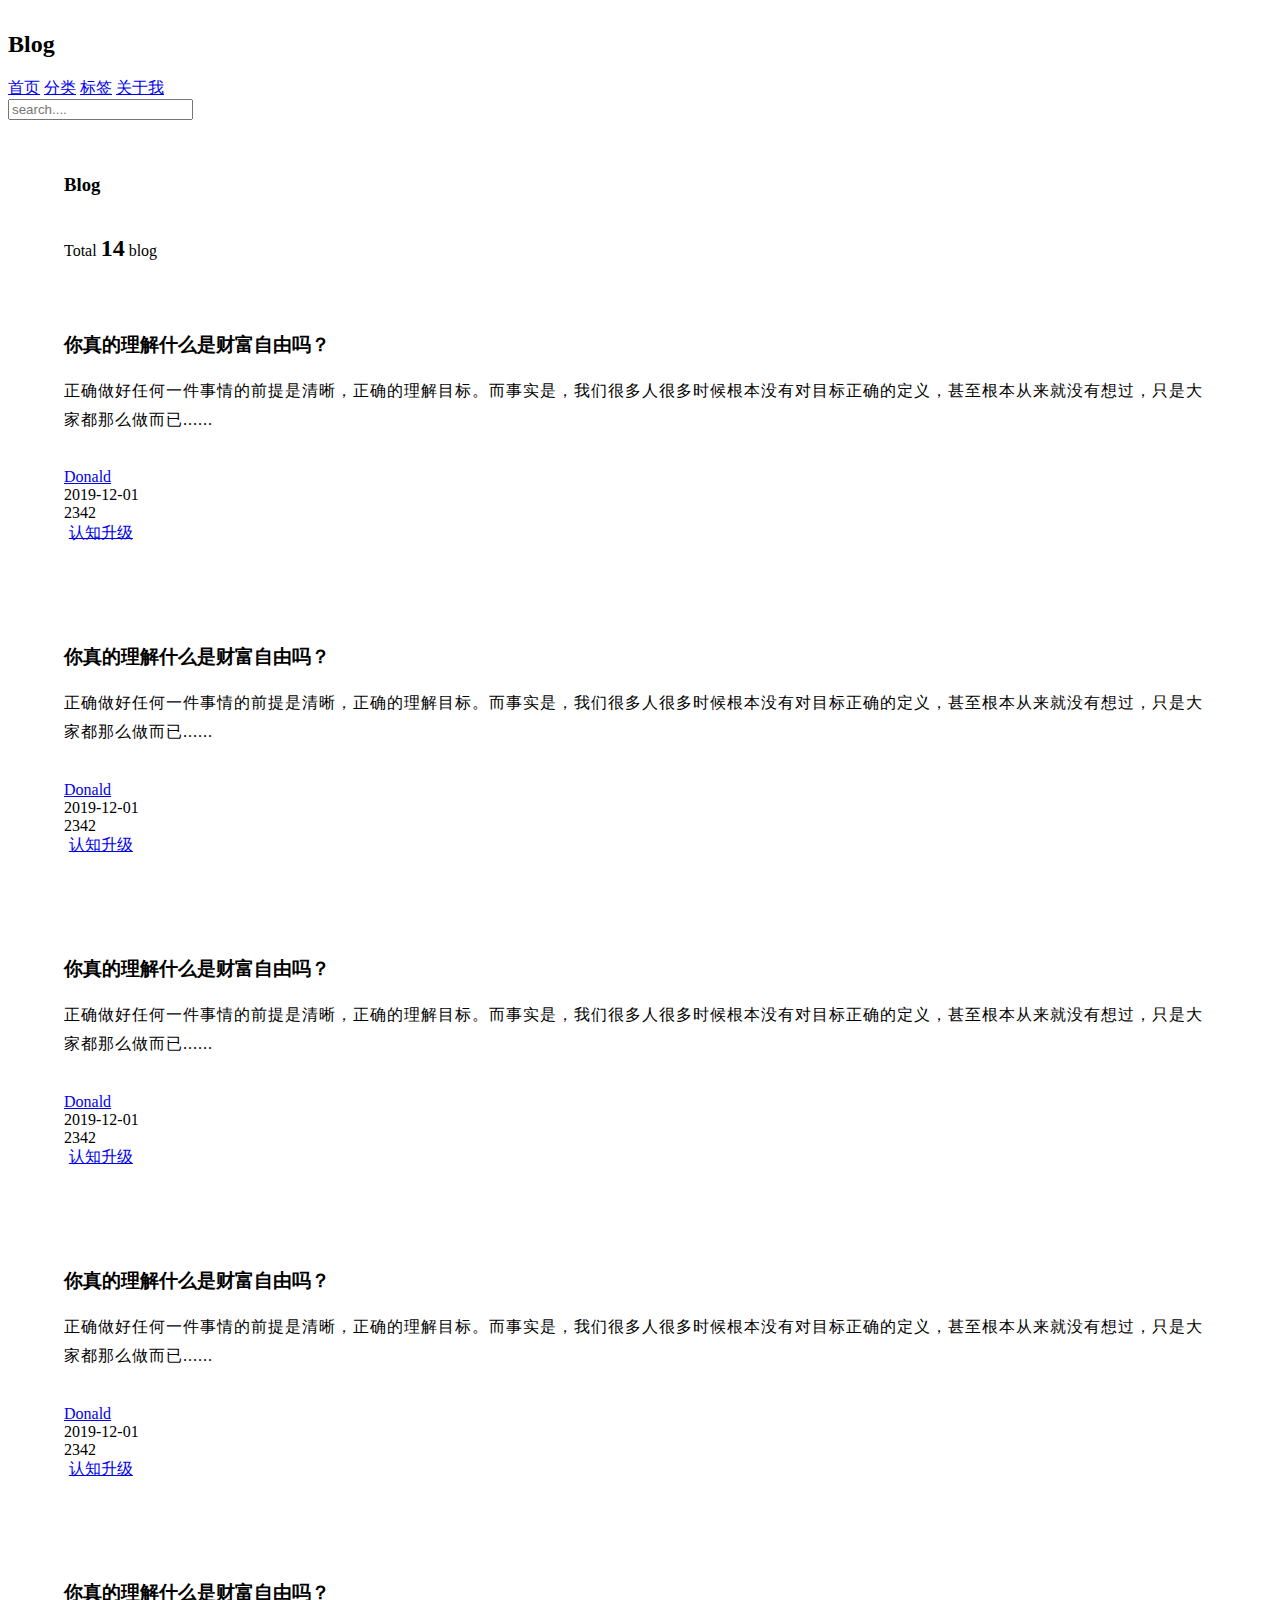
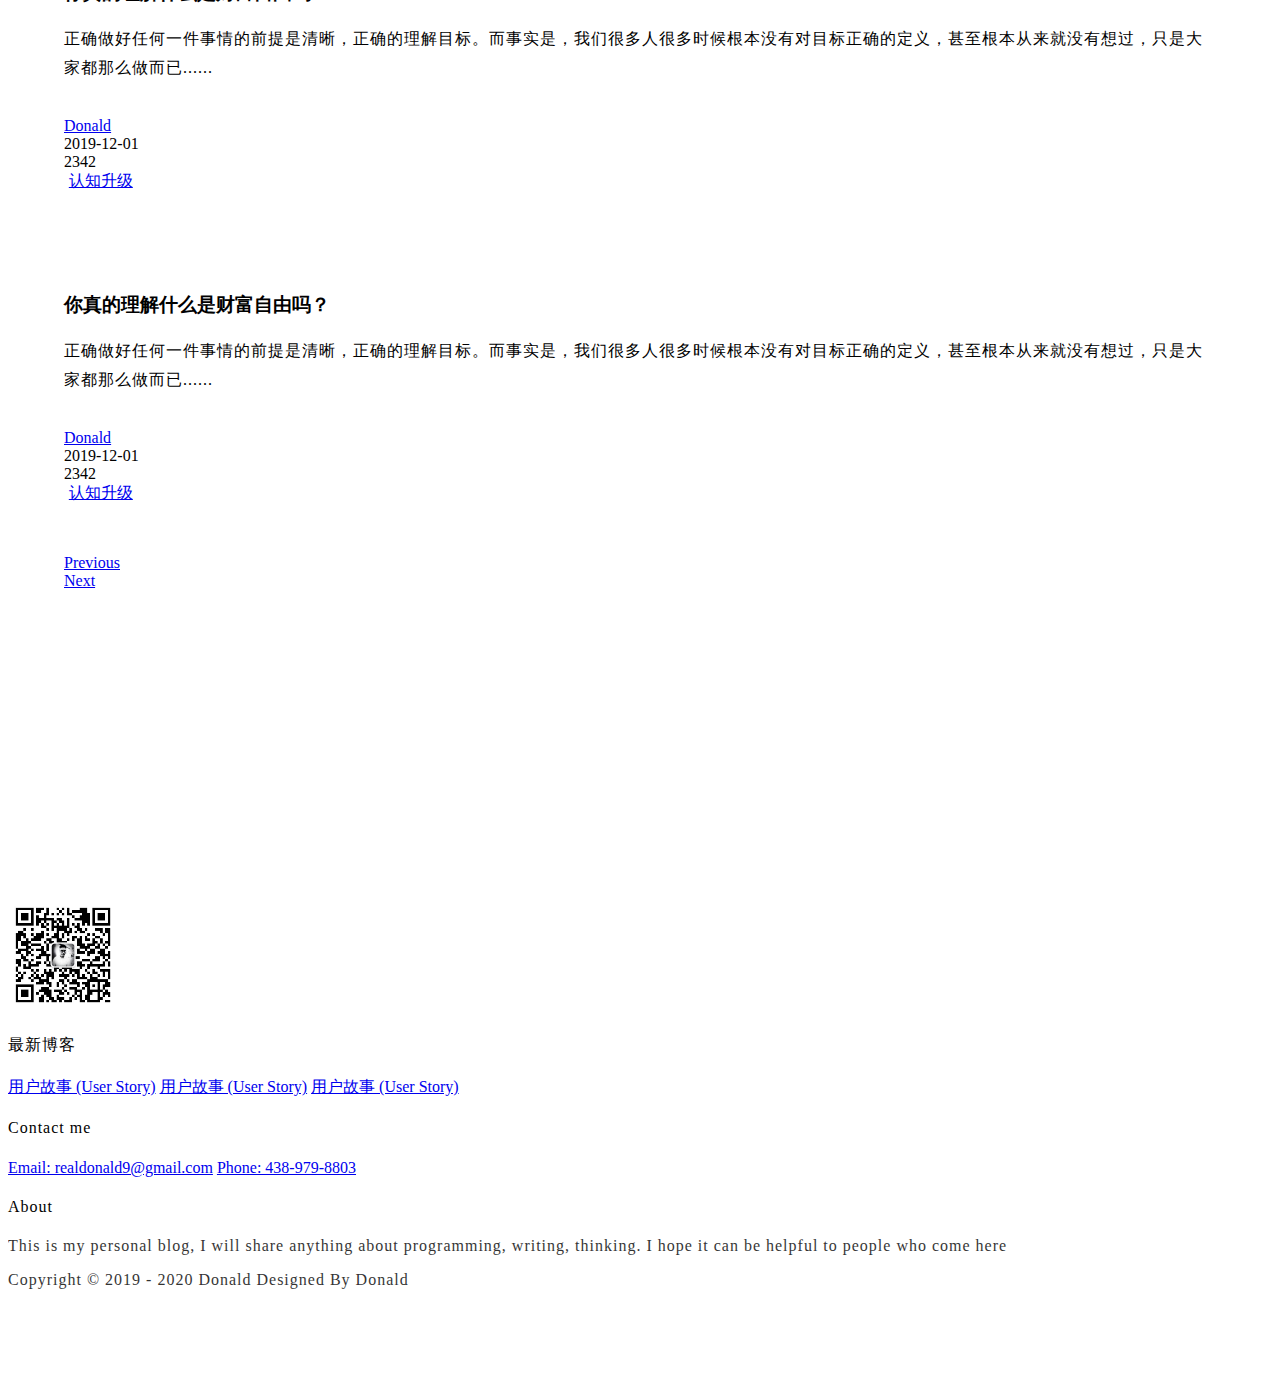
==== index.html @ 1ec3db12 "first commit" ====
<!DOCTYPE html>
<html lang="en">
<head>
    <meta charset="UTF-8">
    <meta name="viewport" content="width=device-width, initial-scale=1.0">
    <title>Title</title>
    <link rel="stylesheet" href="https://cdn.jsdelivr.net/npm/semantic-ui@2.4.2/dist/semantic.min.css">
    <link rel="stylesheet" href="static/css/me.css">
</head>
<body>
    <!--导航-->
    <nav class="ui inverted attached segment m-padded-tb-mini">
        <div class="ui container">
            <div class="ui inverted secondary menu">
                <h2 class="ui teal header item">Blog</h2>
                <a href="#" class="item"><i class="home icon"></i>首页</a>
                <a href="#" class="item"><i class="idea icon"></i>分类</a>
                <a href="#" class="item"><i class="tags icon"></i>标签</a>
                <a href="#" class="item"><i class="info icon"></i>关于我</a>
                <div class="right item">
                    <div class="ui icon inverted transparent input">
                        <input type="text" placeholder="search....">
                        <i class="search link icon"></i>
                    </div>
                </div>
            </div>
        </div>
    </nav>

    <!--  中间内容  -->
    <div class="m-container m-padded-tb-large">
        <div class="ui container">
            <div class="ui grid">
                <div class="eleven wide column">
                    <!--      header              -->
                    <div class="ui top attached segment">
                        <div class="ui middle aligned two column grid">
                            <div class="column">
                                <h3 class="ui teal header">Blog</h3>
                            </div>
                            <div class="right aligned column">
                                Total <h2 class="ui orange header m-inline-block">14</h2> blog
                            </div>
                        </div>
                    </div>
                    <!--content-->
                    <div class="ui attached segment">
                        <div class="ui padded vertical segment m-padded-tb-large">
                            <div class="ui grid">
                                <div class="eleven wide column">
                                    <h3 class="ui header">你真的理解什么是财富自由吗？</h3>
                                    <p class="m-text">正确做好任何一件事情的前提是清晰，正确的理解目标。而事实是，我们很多人很多时候根本没有对目标正确的定义，甚至根本从来就没有想过，只是大家都那么做而已......</p>
                                    <div class="ui grid">
                                        <div class="eleven wide column">
                                            <div class="ui mini horizontal link list">
                                                <div class="item">
                                                    <img src="https://picsum.photos/id/1005/100/100" alt="" class="ui avatar image">
                                                    <div class="content"><a href="#" class="header">Donald</a></div>
                                                </div>
                                                <div class="item">
                                                    <i class="calendar icon"></i>2019-12-01
                                                </div>
                                                <div class="item">
                                                    <i class="eye icon"></i>2342
                                                </div>
                                            </div>
                                        </div>
                                        <div class="right aligned five wide column">
                                            <a href="#" target="_blank" class="ui teal basic label m-padded-tiny">认知升级</a>
                                        </div>
                                    </div>
                                </div>

                                <div class="five wide column">
                                    <a href="#" target="_blank">
                                        <img src="https://picsum.photos/id/1005/800/450" alt="" class="ui rounded image">
                                    </a>
                                </div>
                            </div>
                        </div>
                        <div class="ui padded vertical segment m-padded-tb-large">
                            <div class="ui grid">
                                <div class="eleven wide column">
                                    <h3 class="ui header">你真的理解什么是财富自由吗？</h3>
                                    <p class="m-text">正确做好任何一件事情的前提是清晰，正确的理解目标。而事实是，我们很多人很多时候根本没有对目标正确的定义，甚至根本从来就没有想过，只是大家都那么做而已......</p>
                                    <div class="ui grid">
                                        <div class="eleven wide column">
                                            <div class="ui mini horizontal link list">
                                                <div class="item">
                                                    <img src="https://picsum.photos/id/1005/100/100" alt="" class="ui avatar image">
                                                    <div class="content"><a href="#" class="header">Donald</a></div>
                                                </div>
                                                <div class="item">
                                                    <i class="calendar icon"></i>2019-12-01
                                                </div>
                                                <div class="item">
                                                    <i class="eye icon"></i>2342
                                                </div>
                                            </div>
                                        </div>
                                        <div class="right aligned five wide column">
                                            <a href="#" target="_blank" class="ui teal basic label m-padded-tiny">认知升级</a>
                                        </div>
                                    </div>
                                </div>

                                <div class="five wide column">
                                    <a href="#" target="_blank">
                                        <img src="https://picsum.photos/id/1005/800/450" alt="" class="ui rounded image">
                                    </a>
                                </div>
                            </div>
                        </div>
                        <div class="ui padded vertical segment m-padded-tb-large">
                            <div class="ui grid">
                                <div class="eleven wide column">
                                    <h3 class="ui header">你真的理解什么是财富自由吗？</h3>
                                    <p class="m-text">正确做好任何一件事情的前提是清晰，正确的理解目标。而事实是，我们很多人很多时候根本没有对目标正确的定义，甚至根本从来就没有想过，只是大家都那么做而已......</p>
                                    <div class="ui grid">
                                        <div class="eleven wide column">
                                            <div class="ui mini horizontal link list">
                                                <div class="item">
                                                    <img src="https://picsum.photos/id/1005/100/100" alt="" class="ui avatar image">
                                                    <div class="content"><a href="#" class="header">Donald</a></div>
                                                </div>
                                                <div class="item">
                                                    <i class="calendar icon"></i>2019-12-01
                                                </div>
                                                <div class="item">
                                                    <i class="eye icon"></i>2342
                                                </div>
                                            </div>
                                        </div>
                                        <div class="right aligned five wide column">
                                            <a href="#" target="_blank" class="ui teal basic label m-padded-tiny">认知升级</a>
                                        </div>
                                    </div>
                                </div>

                                <div class="five wide column">
                                    <a href="#" target="_blank">
                                        <img src="https://picsum.photos/id/1005/800/450" alt="" class="ui rounded image">
                                    </a>
                                </div>
                            </div>
                        </div>
                        <div class="ui padded vertical segment m-padded-tb-large">
                            <div class="ui grid">
                                <div class="eleven wide column">
                                    <h3 class="ui header">你真的理解什么是财富自由吗？</h3>
                                    <p class="m-text">正确做好任何一件事情的前提是清晰，正确的理解目标。而事实是，我们很多人很多时候根本没有对目标正确的定义，甚至根本从来就没有想过，只是大家都那么做而已......</p>
                                    <div class="ui grid">
                                        <div class="eleven wide column">
                                            <div class="ui mini horizontal link list">
                                                <div class="item">
                                                    <img src="https://picsum.photos/id/1005/100/100" alt="" class="ui avatar image">
                                                    <div class="content"><a href="#" class="header">Donald</a></div>
                                                </div>
                                                <div class="item">
                                                    <i class="calendar icon"></i>2019-12-01
                                                </div>
                                                <div class="item">
                                                    <i class="eye icon"></i>2342
                                                </div>
                                            </div>
                                        </div>
                                        <div class="right aligned five wide column">
                                            <a href="#" target="_blank" class="ui teal basic label m-padded-tiny">认知升级</a>
                                        </div>
                                    </div>
                                </div>

                                <div class="five wide column">
                                    <a href="#" target="_blank">
                                        <img src="https://picsum.photos/id/1005/800/450" alt="" class="ui rounded image">
                                    </a>
                                </div>
                            </div>
                        </div>
                        <div class="ui padded vertical segment m-padded-tb-large">
                            <div class="ui grid">
                                <div class="eleven wide column">
                                    <h3 class="ui header">你真的理解什么是财富自由吗？</h3>
                                    <p class="m-text">正确做好任何一件事情的前提是清晰，正确的理解目标。而事实是，我们很多人很多时候根本没有对目标正确的定义，甚至根本从来就没有想过，只是大家都那么做而已......</p>
                                    <div class="ui grid">
                                        <div class="eleven wide column">
                                            <div class="ui mini horizontal link list">
                                                <div class="item">
                                                    <img src="https://picsum.photos/id/1005/100/100" alt="" class="ui avatar image">
                                                    <div class="content"><a href="#" class="header">Donald</a></div>
                                                </div>
                                                <div class="item">
                                                    <i class="calendar icon"></i>2019-12-01
                                                </div>
                                                <div class="item">
                                                    <i class="eye icon"></i>2342
                                                </div>
                                            </div>
                                        </div>
                                        <div class="right aligned five wide column">
                                            <a href="#" target="_blank" class="ui teal basic label m-padded-tiny">认知升级</a>
                                        </div>
                                    </div>
                                </div>

                                <div class="five wide column">
                                    <a href="#" target="_blank">
                                        <img src="https://picsum.photos/id/1005/800/450" alt="" class="ui rounded image">
                                    </a>
                                </div>
                            </div>
                        </div>
                        <div class="ui padded vertical segment m-padded-tb-large">
                            <div class="ui grid">
                                <div class="eleven wide column">
                                    <h3 class="ui header">你真的理解什么是财富自由吗？</h3>
                                    <p class="m-text">正确做好任何一件事情的前提是清晰，正确的理解目标。而事实是，我们很多人很多时候根本没有对目标正确的定义，甚至根本从来就没有想过，只是大家都那么做而已......</p>
                                    <div class="ui grid">
                                        <div class="eleven wide column">
                                            <div class="ui mini horizontal link list">
                                                <div class="item">
                                                    <img src="https://picsum.photos/id/1005/100/100" alt="" class="ui avatar image">
                                                    <div class="content"><a href="#" class="header">Donald</a></div>
                                                </div>
                                                <div class="item">
                                                    <i class="calendar icon"></i>2019-12-01
                                                </div>
                                                <div class="item">
                                                    <i class="eye icon"></i>2342
                                                </div>
                                            </div>
                                        </div>
                                        <div class="right aligned five wide column">
                                            <a href="#" target="_blank" class="ui teal basic label m-padded-tiny">认知升级</a>
                                        </div>
                                    </div>
                                </div>

                                <div class="five wide column">
                                    <a href="#" target="_blank">
                                        <img src="https://picsum.photos/id/1005/800/450" alt="" class="ui rounded image">
                                    </a>
                                </div>
                            </div>
                        </div>


                    </div>

                    <!--footer-->
                    <div class="ui bottom attached segment">
                        <div class="ui middle aligned two column grid">
                            <div class="column">
                                <a href="#" class="ui mini teal basic button">Previous</a>
                            </div>
                            <div class="right aligned column">
                                <a href="#" class="ui mini teal basic button">Next</a>
                            </div>
                        </div>
                    </div>
                </div>
                <div class="five wide column">
                    <div class="ui segment">

                    </div>
                </div>
            </div>
        </div>
    </div>
    <br>
    <br>
    <br>
    <br>
    <br>
    <br>
    <br>
    <br>
    <br>
    <br>
    <br>
    <!--  底部footer  -->
    <footer class="ui inverted vertical segment m-padded-tb-massive">
        <div class="ui  center aligned container">
            <div class="ui inverted divided grid">
                <div class="three wide column">
                    <div class="ui inverted link list">
                        <div class="item">
                            <img src="./static/images/wechat.jpg" class="ui rounded image" alt="" style="width:110px">
                        </div>
                    </div>
                </div>
                <div class="three wide column">
                    <h4 class="ui inverted header m-text-spaced m-text-thin">最新博客</h4>
                    <div class="ui inverted link list">
                        <a href="#" class="item">用户故事 (User Story)</a>
                        <a href="#" class="item">用户故事 (User Story)</a>
                        <a href="#" class="item">用户故事 (User Story)</a>
                    </div>
                </div>
                <div class="three wide column">
                    <h4 class="ui inverted header m-text-spaced m-text-thin">Contact me</h4>
                    <div class="ui inverted link list">
                        <a href="#" class="item">Email: realdonald9@gmail.com</a>
                        <a href="#" class="item">Phone: 438-979-8803</a>
                    </div>
                </div>
                <div class="seven wide column">
                    <h4 class="ui inverted header m-text-spaced m-text-thin">About</h4>
                    <p class="m-opacity-mini m-text-spaced m-text-thin">This is my personal blog, I will share anything about programming, writing, thinking. I hope it can be helpful to people who come here</p>
                </div>
            </div>
            <div class="ui inverted section divider"></div>
            <p class="m-text-thin m-text-spaced m-opacity-mini">Copyright © 2019 - 2020 Donald Designed By Donald</p>
        </div>
    </footer>
<script src="https://cdn.jsdelivr.net/npm/jquery@3.2/dist/jquery.min.js"></script>
<script src="https://cdn.jsdelivr.net/npm/semantic-ui@2.4.2/dist/semantic.min.js"></script>
</body>
</html>
---- static/css/me.css ----
.m-padded-mini {
    padding: 0.2em !important;
}
.m-padded-tiny {
    padding: 0.3em !important;
}
.m-padded-tb-mini {
    padding-top: 0.2em !important;
    padding-bottom: 0.2em !important;
}
.m-padded-tb-tiny {
    padding-top: 0.3em !important;
    padding-bottom: 0.3em !important;
}
.m-padded-tb-small {
    padding-top: 0.5em !important;
    padding-bottom: 0.5em !important;
}
.m-padded-tb {
    padding-top: 1em !important;
    padding-bottom: 1em !important;
}
.m-padded-tb-large {
    padding-top: 2em !important;
    padding-bottom: 2em !important;
}
.m-padded-tb-big {
    padding-top: 3em !important;
    padding-bottom: 3em !important;
}
.m-padded-tb-huge {
    padding-top: 4em !important;
    padding-bottom: 4em !important;
}
.m-padded-tb-massive {
    padding-top: 5em !important;
    padding-bottom: 5em !important;
}


/*------text-------*/

.m-text {
    letter-spacing: 1px !important;
    line-height: 1.8 !important;
}
.m-text-thin {
    font-weight: 300 !important;
}
.m-text-spaced {
    letter-spacing: 1px !important;
}
.m-text-lined {
    line-height: 1.8 !important;
}
.m-opacity-mini {
    opacity: 0.8 !important;
}



/*--------display---------*/
.m-inline-block {
    display: inline-block !important;
}



.m-container {
    max-width: 72em !important;
    margin: auto !important;
}
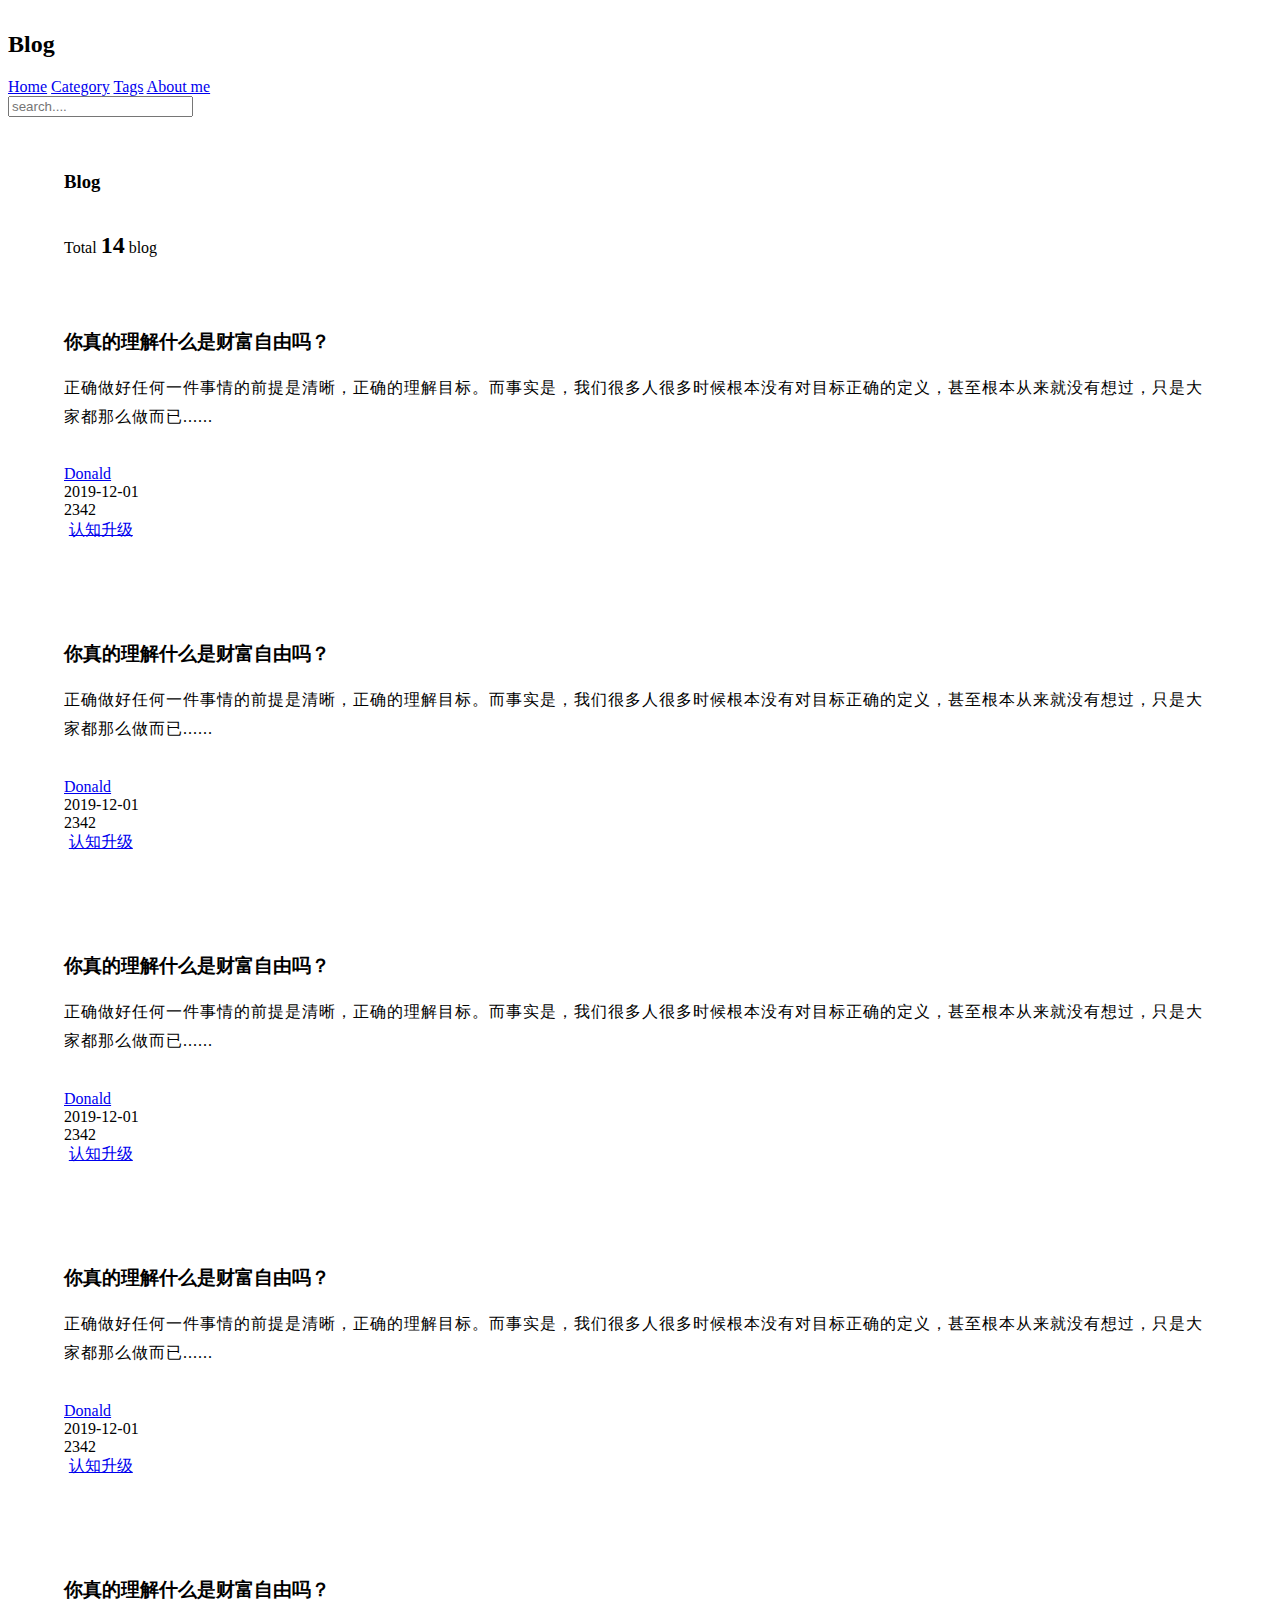
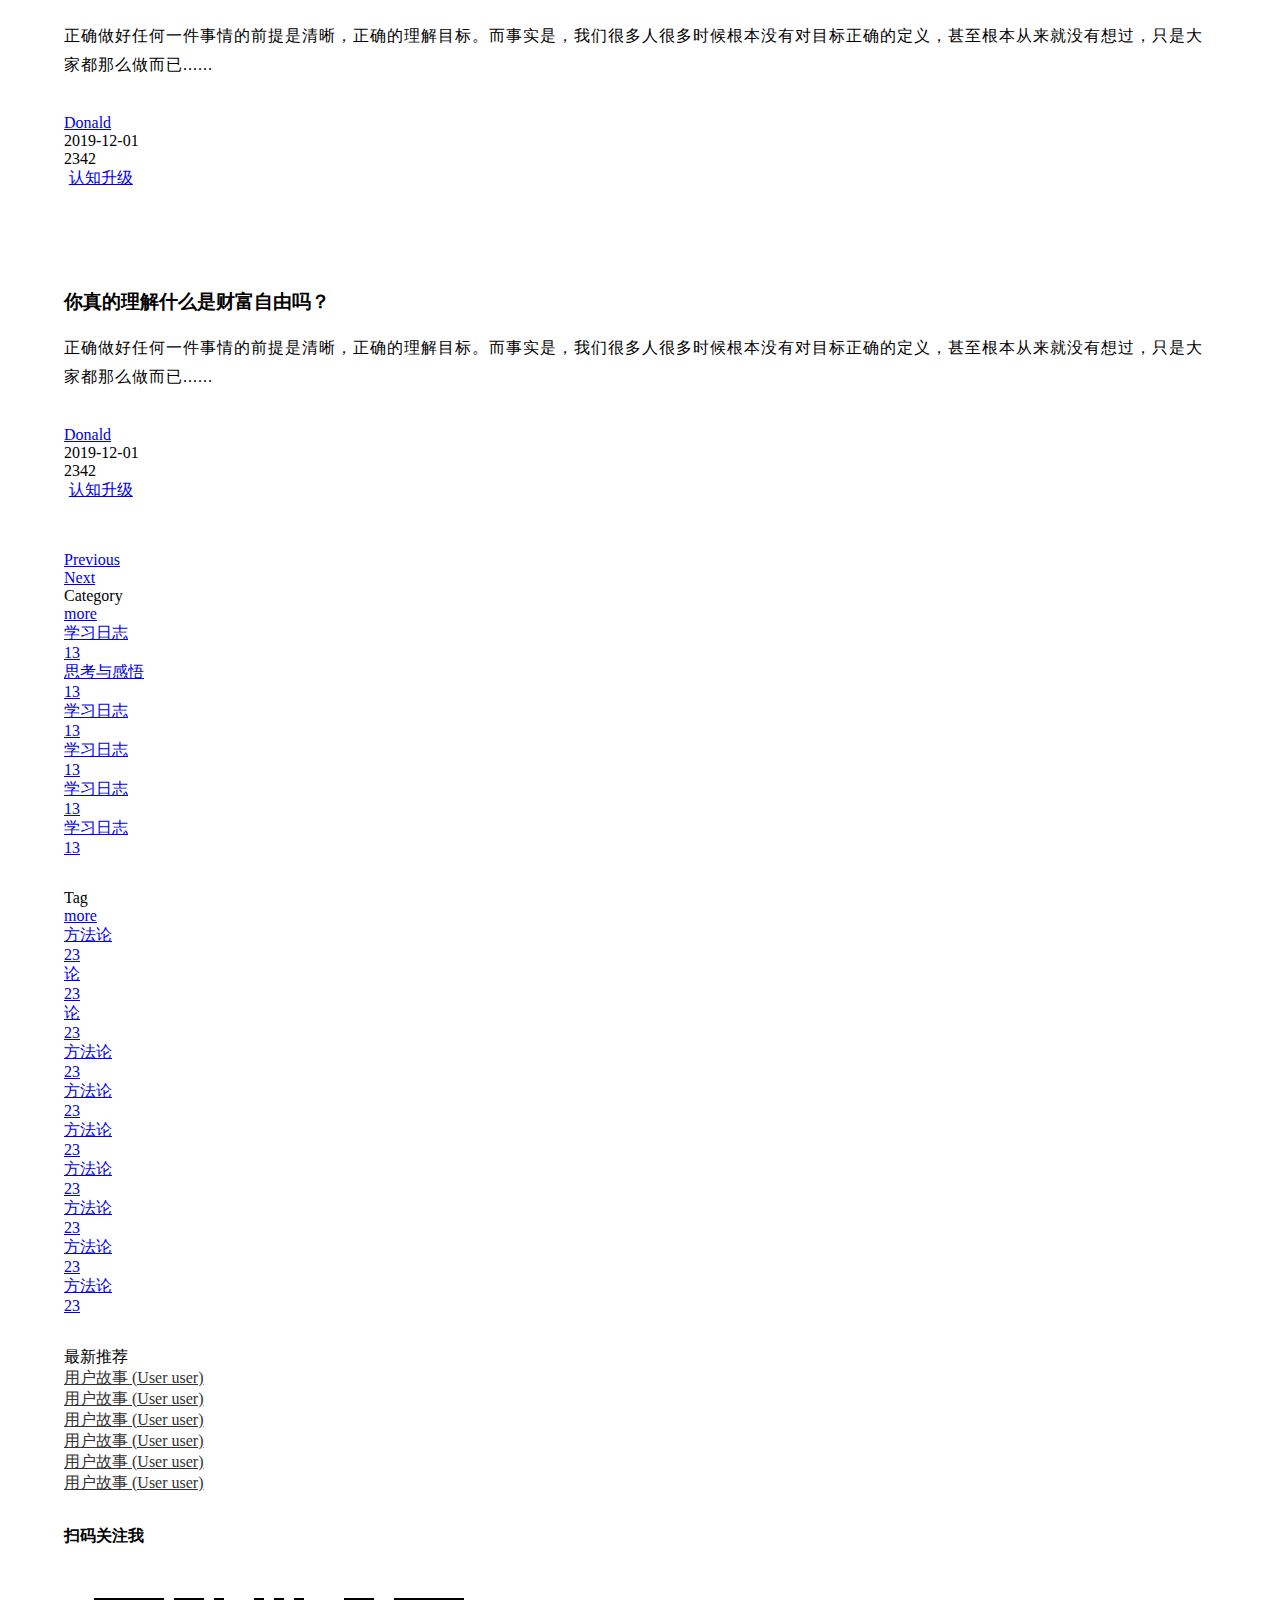
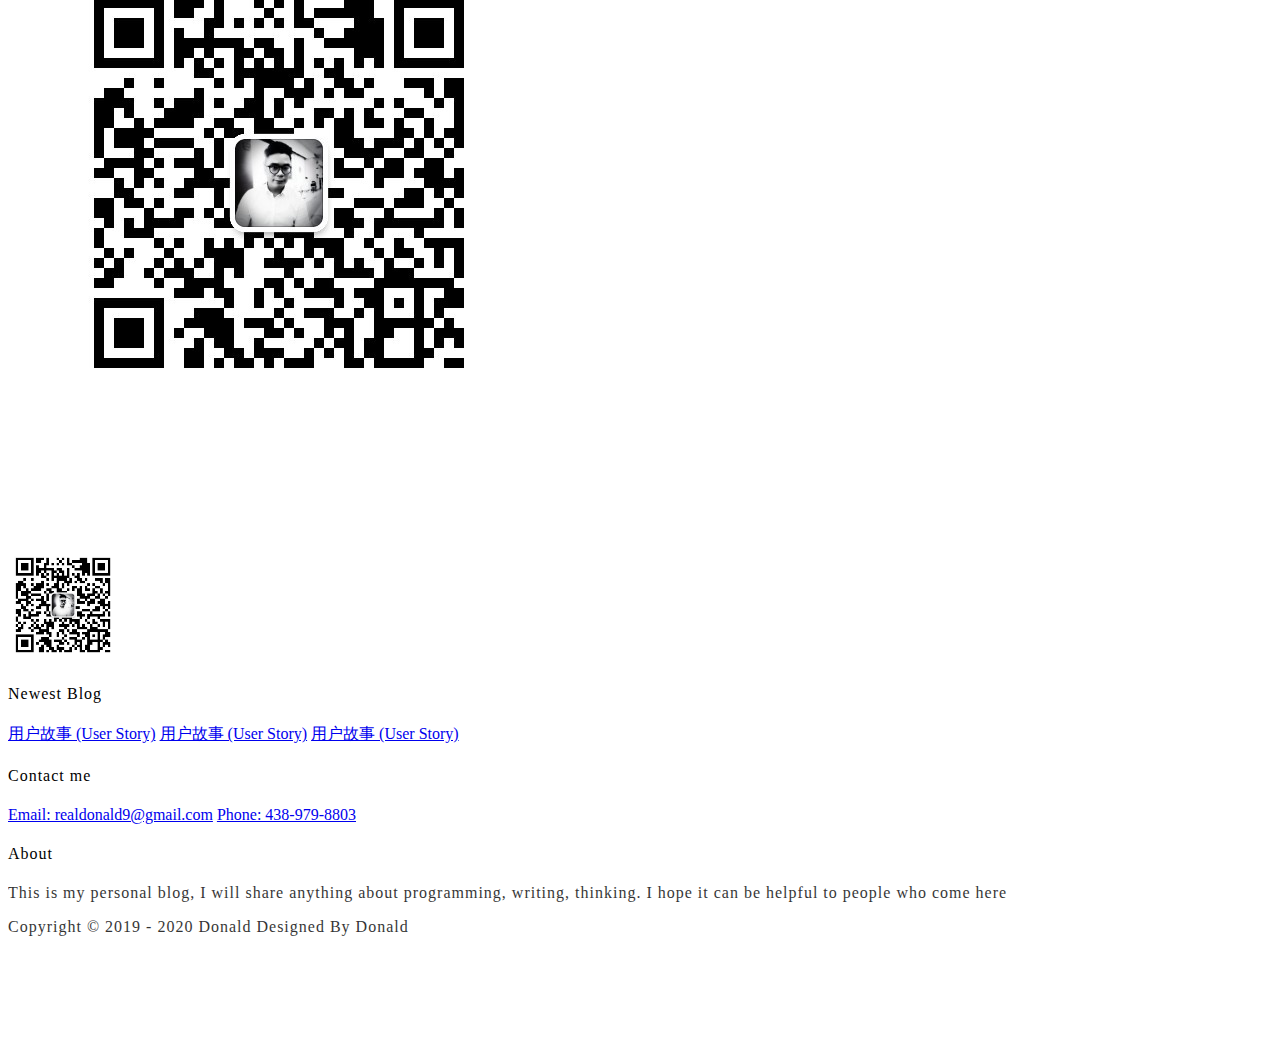
==== commit c62d55fb: "index coding...." ====
--- a/index.html
+++ b/index.html
@@ -11,13 +11,13 @@
     <!--导航-->
     <nav class="ui inverted attached segment m-padded-tb-mini">
         <div class="ui container">
-            <div class="ui inverted secondary menu">
+            <div class="ui inverted secondary stackable menu">
                 <h2 class="ui teal header item">Blog</h2>
-                <a href="#" class="item"><i class="home icon"></i>首页</a>
-                <a href="#" class="item"><i class="idea icon"></i>分类</a>
-                <a href="#" class="item"><i class="tags icon"></i>标签</a>
-                <a href="#" class="item"><i class="info icon"></i>关于我</a>
-                <div class="right item">
+                <a href="#" class="item m-mobile-hide"><i class="home icon"></i>Home</a>
+                <a href="#" class="item m-mobile-hide"><i class="idea icon"></i>Category</a>
+                <a href="#" class="item m-mobile-hide"><i class="tags icon"></i>Tags</a>
+                <a href="#" class="item m-mobile-hide"><i class="info icon"></i>About me</a>
+                <div class="right item m-mobile-hide">
                     <div class="ui icon inverted transparent input">
                         <input type="text" placeholder="search....">
                         <i class="search link icon"></i>
@@ -25,12 +25,16 @@
                 </div>
             </div>
         </div>
+        <a href="#" class="ui black icon button m-right-top m-mobile-show">
+            <i class="sidebar icon"></i>
+        </a>
     </nav>
 
     <!--  中间内容  -->
     <div class="m-container m-padded-tb-large">
         <div class="ui container">
-            <div class="ui grid">
+            <div class="ui stackable grid">
+                <!--左边博客列表-->
                 <div class="eleven wide column">
                     <!--      header              -->
                     <div class="ui top attached segment">
@@ -46,203 +50,205 @@
                     <!--content-->
                     <div class="ui attached segment">
                         <div class="ui padded vertical segment m-padded-tb-large">
-                            <div class="ui grid">
-                                <div class="eleven wide column">
-                                    <h3 class="ui header">你真的理解什么是财富自由吗？</h3>
-                                    <p class="m-text">正确做好任何一件事情的前提是清晰，正确的理解目标。而事实是，我们很多人很多时候根本没有对目标正确的定义，甚至根本从来就没有想过，只是大家都那么做而已......</p>
-                                    <div class="ui grid">
-                                        <div class="eleven wide column">
-                                            <div class="ui mini horizontal link list">
-                                                <div class="item">
-                                                    <img src="https://picsum.photos/id/1005/100/100" alt="" class="ui avatar image">
-                                                    <div class="content"><a href="#" class="header">Donald</a></div>
-                                                </div>
-                                                <div class="item">
-                                                    <i class="calendar icon"></i>2019-12-01
-                                                </div>
-                                                <div class="item">
-                                                    <i class="eye icon"></i>2342
-                                                </div>
-                                            </div>
-                                        </div>
-                                        <div class="right aligned five wide column">
-                                            <a href="#" target="_blank" class="ui teal basic label m-padded-tiny">认知升级</a>
-                                        </div>
-                                    </div>
-                                </div>
-
-                                <div class="five wide column">
-                                    <a href="#" target="_blank">
-                                        <img src="https://picsum.photos/id/1005/800/450" alt="" class="ui rounded image">
-                                    </a>
-                                </div>
-                            </div>
-                        </div>
-                        <div class="ui padded vertical segment m-padded-tb-large">
-                            <div class="ui grid">
-                                <div class="eleven wide column">
-                                    <h3 class="ui header">你真的理解什么是财富自由吗？</h3>
-                                    <p class="m-text">正确做好任何一件事情的前提是清晰，正确的理解目标。而事实是，我们很多人很多时候根本没有对目标正确的定义，甚至根本从来就没有想过，只是大家都那么做而已......</p>
-                                    <div class="ui grid">
-                                        <div class="eleven wide column">
-                                            <div class="ui mini horizontal link list">
-                                                <div class="item">
-                                                    <img src="https://picsum.photos/id/1005/100/100" alt="" class="ui avatar image">
-                                                    <div class="content"><a href="#" class="header">Donald</a></div>
-                                                </div>
-                                                <div class="item">
-                                                    <i class="calendar icon"></i>2019-12-01
-                                                </div>
-                                                <div class="item">
-                                                    <i class="eye icon"></i>2342
-                                                </div>
-                                            </div>
-                                        </div>
-                                        <div class="right aligned five wide column">
-                                            <a href="#" target="_blank" class="ui teal basic label m-padded-tiny">认知升级</a>
-                                        </div>
-                                    </div>
-                                </div>
-
-                                <div class="five wide column">
-                                    <a href="#" target="_blank">
-                                        <img src="https://picsum.photos/id/1005/800/450" alt="" class="ui rounded image">
-                                    </a>
-                                </div>
-                            </div>
-                        </div>
-                        <div class="ui padded vertical segment m-padded-tb-large">
-                            <div class="ui grid">
-                                <div class="eleven wide column">
-                                    <h3 class="ui header">你真的理解什么是财富自由吗？</h3>
-                                    <p class="m-text">正确做好任何一件事情的前提是清晰，正确的理解目标。而事实是，我们很多人很多时候根本没有对目标正确的定义，甚至根本从来就没有想过，只是大家都那么做而已......</p>
-                                    <div class="ui grid">
-                                        <div class="eleven wide column">
-                                            <div class="ui mini horizontal link list">
-                                                <div class="item">
-                                                    <img src="https://picsum.photos/id/1005/100/100" alt="" class="ui avatar image">
-                                                    <div class="content"><a href="#" class="header">Donald</a></div>
-                                                </div>
-                                                <div class="item">
-                                                    <i class="calendar icon"></i>2019-12-01
-                                                </div>
-                                                <div class="item">
-                                                    <i class="eye icon"></i>2342
-                                                </div>
-                                            </div>
-                                        </div>
-                                        <div class="right aligned five wide column">
-                                            <a href="#" target="_blank" class="ui teal basic label m-padded-tiny">认知升级</a>
-                                        </div>
-                                    </div>
-                                </div>
-
-                                <div class="five wide column">
-                                    <a href="#" target="_blank">
-                                        <img src="https://picsum.photos/id/1005/800/450" alt="" class="ui rounded image">
-                                    </a>
-                                </div>
-                            </div>
-                        </div>
-                        <div class="ui padded vertical segment m-padded-tb-large">
-                            <div class="ui grid">
-                                <div class="eleven wide column">
-                                    <h3 class="ui header">你真的理解什么是财富自由吗？</h3>
-                                    <p class="m-text">正确做好任何一件事情的前提是清晰，正确的理解目标。而事实是，我们很多人很多时候根本没有对目标正确的定义，甚至根本从来就没有想过，只是大家都那么做而已......</p>
-                                    <div class="ui grid">
-                                        <div class="eleven wide column">
-                                            <div class="ui mini horizontal link list">
-                                                <div class="item">
-                                                    <img src="https://picsum.photos/id/1005/100/100" alt="" class="ui avatar image">
-                                                    <div class="content"><a href="#" class="header">Donald</a></div>
-                                                </div>
-                                                <div class="item">
-                                                    <i class="calendar icon"></i>2019-12-01
-                                                </div>
-                                                <div class="item">
-                                                    <i class="eye icon"></i>2342
-                                                </div>
-                                            </div>
-                                        </div>
-                                        <div class="right aligned five wide column">
-                                            <a href="#" target="_blank" class="ui teal basic label m-padded-tiny">认知升级</a>
-                                        </div>
-                                    </div>
-                                </div>
-
-                                <div class="five wide column">
-                                    <a href="#" target="_blank">
-                                        <img src="https://picsum.photos/id/1005/800/450" alt="" class="ui rounded image">
-                                    </a>
-                                </div>
-                            </div>
-                        </div>
-                        <div class="ui padded vertical segment m-padded-tb-large">
-                            <div class="ui grid">
-                                <div class="eleven wide column">
-                                    <h3 class="ui header">你真的理解什么是财富自由吗？</h3>
-                                    <p class="m-text">正确做好任何一件事情的前提是清晰，正确的理解目标。而事实是，我们很多人很多时候根本没有对目标正确的定义，甚至根本从来就没有想过，只是大家都那么做而已......</p>
-                                    <div class="ui grid">
-                                        <div class="eleven wide column">
-                                            <div class="ui mini horizontal link list">
-                                                <div class="item">
-                                                    <img src="https://picsum.photos/id/1005/100/100" alt="" class="ui avatar image">
-                                                    <div class="content"><a href="#" class="header">Donald</a></div>
-                                                </div>
-                                                <div class="item">
-                                                    <i class="calendar icon"></i>2019-12-01
-                                                </div>
-                                                <div class="item">
-                                                    <i class="eye icon"></i>2342
-                                                </div>
-                                            </div>
-                                        </div>
-                                        <div class="right aligned five wide column">
-                                            <a href="#" target="_blank" class="ui teal basic label m-padded-tiny">认知升级</a>
-                                        </div>
-                                    </div>
-                                </div>
-
-                                <div class="five wide column">
-                                    <a href="#" target="_blank">
-                                        <img src="https://picsum.photos/id/1005/800/450" alt="" class="ui rounded image">
-                                    </a>
-                                </div>
-                            </div>
-                        </div>
-                        <div class="ui padded vertical segment m-padded-tb-large">
-                            <div class="ui grid">
-                                <div class="eleven wide column">
-                                    <h3 class="ui header">你真的理解什么是财富自由吗？</h3>
-                                    <p class="m-text">正确做好任何一件事情的前提是清晰，正确的理解目标。而事实是，我们很多人很多时候根本没有对目标正确的定义，甚至根本从来就没有想过，只是大家都那么做而已......</p>
-                                    <div class="ui grid">
-                                        <div class="eleven wide column">
-                                            <div class="ui mini horizontal link list">
-                                                <div class="item">
-                                                    <img src="https://picsum.photos/id/1005/100/100" alt="" class="ui avatar image">
-                                                    <div class="content"><a href="#" class="header">Donald</a></div>
-                                                </div>
-                                                <div class="item">
-                                                    <i class="calendar icon"></i>2019-12-01
-                                                </div>
-                                                <div class="item">
-                                                    <i class="eye icon"></i>2342
-                                                </div>
-                                            </div>
-                                        </div>
-                                        <div class="right aligned five wide column">
-                                            <a href="#" target="_blank" class="ui teal basic label m-padded-tiny">认知升级</a>
-                                        </div>
-                                    </div>
-                                </div>
-
-                                <div class="five wide column">
-                                    <a href="#" target="_blank">
-                                        <img src="https://picsum.photos/id/1005/800/450" alt="" class="ui rounded image">
-                                    </a>
-                                </div>
-                            </div>
-                        </div>
+                            <div class="ui mobile reversed stackable grid">
+                                <div class="eleven wide column">
+                                    <h3 class="ui header">你真的理解什么是财富自由吗？</h3>
+                                    <p class="m-text">正确做好任何一件事情的前提是清晰，正确的理解目标。而事实是，我们很多人很多时候根本没有对目标正确的定义，甚至根本从来就没有想过，只是大家都那么做而已......</p>
+                                    <div class="ui grid">
+                                        <div class="eleven wide column">
+                                            <div class="ui mini horizontal link list">
+                                                <div class="item">
+                                                    <img src="https://picsum.photos/id/1005/100/100" alt="" class="ui avatar image">
+                                                    <div class="content"><a href="#" class="header">Donald</a></div>
+                                                </div>
+                                                <div class="item">
+                                                    <i class="calendar icon"></i>2019-12-01
+                                                </div>
+                                                <div class="item">
+                                                    <i class="eye icon"></i>2342
+                                                </div>
+                                            </div>
+                                        </div>
+                                        <div class="right aligned five wide column">
+                                            <a href="#" target="_blank" class="ui teal basic label m-padded-tiny">认知升级</a>
+                                        </div>
+                                    </div>
+                                </div>
+
+                                <div class="five wide column">
+                                    <a href="#" target="_blank">
+                                        <img src="https://picsum.photos/id/1005/800/450" alt="" class="ui rounded image">
+                                    </a>
+                                </div>
+                            </div>
+                        </div>
+                        <div class="ui padded vertical segment m-padded-tb-large">
+                            <div class="ui mobile reversed stackable grid">
+                                <div class="eleven wide column">
+                                    <h3 class="ui header">你真的理解什么是财富自由吗？</h3>
+                                    <p class="m-text">正确做好任何一件事情的前提是清晰，正确的理解目标。而事实是，我们很多人很多时候根本没有对目标正确的定义，甚至根本从来就没有想过，只是大家都那么做而已......</p>
+                                    <div class="ui grid">
+                                        <div class="eleven wide column">
+                                            <div class="ui mini horizontal link list">
+                                                <div class="item">
+                                                    <img src="https://picsum.photos/id/1005/100/100" alt="" class="ui avatar image">
+                                                    <div class="content"><a href="#" class="header">Donald</a></div>
+                                                </div>
+                                                <div class="item">
+                                                    <i class="calendar icon"></i>2019-12-01
+                                                </div>
+                                                <div class="item">
+                                                    <i class="eye icon"></i>2342
+                                                </div>
+                                            </div>
+                                        </div>
+                                        <div class="right aligned five wide column">
+                                            <a href="#" target="_blank" class="ui teal basic label m-padded-tiny">认知升级</a>
+                                        </div>
+                                    </div>
+                                </div>
+
+                                <div class="five wide column">
+                                    <a href="#" target="_blank">
+                                        <img src="https://picsum.photos/id/1005/800/450" alt="" class="ui rounded image">
+                                    </a>
+                                </div>
+                            </div>
+                        </div>
+                        <div class="ui padded vertical segment m-padded-tb-large">
+                            <div class="ui mobile reversed stackable grid">
+                                <div class="eleven wide column">
+                                    <h3 class="ui header">你真的理解什么是财富自由吗？</h3>
+                                    <p class="m-text">正确做好任何一件事情的前提是清晰，正确的理解目标。而事实是，我们很多人很多时候根本没有对目标正确的定义，甚至根本从来就没有想过，只是大家都那么做而已......</p>
+                                    <div class="ui grid">
+                                        <div class="eleven wide column">
+                                            <div class="ui mini horizontal link list">
+                                                <div class="item">
+                                                    <img src="https://picsum.photos/id/1005/100/100" alt="" class="ui avatar image">
+                                                    <div class="content"><a href="#" class="header">Donald</a></div>
+                                                </div>
+                                                <div class="item">
+                                                    <i class="calendar icon"></i>2019-12-01
+                                                </div>
+                                                <div class="item">
+                                                    <i class="eye icon"></i>2342
+                                                </div>
+                                            </div>
+                                        </div>
+                                        <div class="right aligned five wide column">
+                                            <a href="#" target="_blank" class="ui teal basic label m-padded-tiny">认知升级</a>
+                                        </div>
+                                    </div>
+                                </div>
+
+                                <div class="five wide column">
+                                    <a href="#" target="_blank">
+                                        <img src="https://picsum.photos/id/1005/800/450" alt="" class="ui rounded image">
+                                    </a>
+                                </div>
+                            </div>
+                        </div>
+                        <div class="ui padded vertical segment m-padded-tb-large">
+                            <div class="ui mobile reversed stackable grid">
+                                <div class="eleven wide column">
+                                    <h3 class="ui header">你真的理解什么是财富自由吗？</h3>
+                                    <p class="m-text">正确做好任何一件事情的前提是清晰，正确的理解目标。而事实是，我们很多人很多时候根本没有对目标正确的定义，甚至根本从来就没有想过，只是大家都那么做而已......</p>
+                                    <div class="ui grid">
+                                        <div class="eleven wide column">
+                                            <div class="ui mini horizontal link list">
+                                                <div class="item">
+                                                    <img src="https://picsum.photos/id/1005/100/100" alt="" class="ui avatar image">
+                                                    <div class="content"><a href="#" class="header">Donald</a></div>
+                                                </div>
+                                                <div class="item">
+                                                    <i class="calendar icon"></i>2019-12-01
+                                                </div>
+                                                <div class="item">
+                                                    <i class="eye icon"></i>2342
+                                                </div>
+                                            </div>
+                                        </div>
+                                        <div class="right aligned five wide column">
+                                            <a href="#" target="_blank" class="ui teal basic label m-padded-tiny">认知升级</a>
+                                        </div>
+                                    </div>
+                                </div>
+
+                                <div class="five wide column">
+                                    <a href="#" target="_blank">
+                                        <img src="https://picsum.photos/id/1005/800/450" alt="" class="ui rounded image">
+                                    </a>
+                                </div>
+                            </div>
+                        </div>
+                        <div class="ui padded vertical segment m-padded-tb-large">
+                            <div class="ui mobile reversed stackable grid">
+                                <div class="eleven wide column">
+                                    <h3 class="ui header">你真的理解什么是财富自由吗？</h3>
+                                    <p class="m-text">正确做好任何一件事情的前提是清晰，正确的理解目标。而事实是，我们很多人很多时候根本没有对目标正确的定义，甚至根本从来就没有想过，只是大家都那么做而已......</p>
+                                    <div class="ui grid">
+                                        <div class="eleven wide column">
+                                            <div class="ui mini horizontal link list">
+                                                <div class="item">
+                                                    <img src="https://picsum.photos/id/1005/100/100" alt="" class="ui avatar image">
+                                                    <div class="content"><a href="#" class="header">Donald</a></div>
+                                                </div>
+                                                <div class="item">
+                                                    <i class="calendar icon"></i>2019-12-01
+                                                </div>
+                                                <div class="item">
+                                                    <i class="eye icon"></i>2342
+                                                </div>
+                                            </div>
+                                        </div>
+                                        <div class="right aligned five wide column">
+                                            <a href="#" target="_blank" class="ui teal basic label m-padded-tiny">认知升级</a>
+                                        </div>
+                                    </div>
+                                </div>
+
+                                <div class="five wide column">
+                                    <a href="#" target="_blank">
+                                        <img src="https://picsum.photos/id/1005/800/450" alt="" class="ui rounded image">
+                                    </a>
+                                </div>
+                            </div>
+                        </div>
+                        <div class="ui padded vertical segment m-padded-tb-large">
+                            <div class="ui mobile reversed stackable grid">
+                                <div class="eleven wide column">
+                                    <h3 class="ui header">你真的理解什么是财富自由吗？</h3>
+                                    <p class="m-text">正确做好任何一件事情的前提是清晰，正确的理解目标。而事实是，我们很多人很多时候根本没有对目标正确的定义，甚至根本从来就没有想过，只是大家都那么做而已......</p>
+                                    <div class="ui grid">
+                                        <div class="eleven wide column">
+                                            <div class="ui mini horizontal link list">
+                                                <div class="item">
+                                                    <img src="https://picsum.photos/id/1005/100/100" alt="" class="ui avatar image">
+                                                    <div class="content"><a href="#" class="header">Donald</a></div>
+                                                </div>
+                                                <div class="item">
+                                                    <i class="calendar icon"></i>2019-12-01
+                                                </div>
+                                                <div class="item">
+                                                    <i class="eye icon"></i>2342
+                                                </div>
+                                            </div>
+                                        </div>
+                                        <div class="right aligned five wide column">
+                                            <a href="#" target="_blank" class="ui teal basic label m-padded-tiny">认知升级</a>
+                                        </div>
+                                    </div>
+                                </div>
+
+                                <div class="five wide column">
+                                    <a href="#" target="_blank">
+                                        <img src="https://picsum.photos/id/1005/800/450" alt="" class="ui rounded image">
+                                    </a>
+                                </div>
+                            </div>
+                        </div>
+
+
 
 
                     </div>
@@ -259,9 +265,125 @@
                         </div>
                     </div>
                 </div>
+                <!--右边的top-->
                 <div class="five wide column">
-                    <div class="ui segment">
-
+
+                    <!--分类-->
+                    <div class="ui segments">
+                        <div class="ui secondary segment">
+                            <div class="ui two column grid">
+                                <div class="column">
+                                    <i class="idea icon"></i>Category
+                                </div>
+                                <div class="right aligned column">
+                                    <a href="#" target="_blank">more <i class="angle double right icon"></i></a>
+                                </div>
+                            </div>
+                        </div>
+                        <div class="ui teal segment">
+                            <div class="ui fluid vertical menu">
+                                <a href="#" class="item">
+                                    学习日志
+                                    <div class="ui teal basic left pointing label">13</div>
+                                </a>
+                                <a href="#" class="item">
+                                    思考与感悟
+                                    <div class="ui teal basic left pointing label">13</div>
+                                </a>
+                                <a href="#" class="item">
+                                    学习日志
+                                    <div class="ui teal basic left pointing label">13</div>
+                                </a>
+                                <a href="#" class="item">
+                                    学习日志
+                                    <div class="ui teal basic left pointing label">13</div>
+                                </a>
+                                <a href="#" class="item">
+                                    学习日志
+                                    <div class="ui teal basic left pointing label">13</div>
+                                </a>
+                                <a href="#" class="item">
+                                    学习日志
+                                    <div class="ui teal basic left pointing label">13</div>
+                                </a>
+                            </div>
+                        </div>
+                    </div>
+
+                    <!-- 标签   -->
+                    <div class="ui segments m-margin-top-large">
+                        <div class="ui secondary segment">
+                            <div class="ui two column grid">
+                                <div class="column">
+                                    <i class="tags icon"></i>Tag
+                                </div>
+                                <div class="right aligned column">
+                                    <a href="#" target="_blank">more <i class="angle double right icon"></i></a>
+                                </div>
+                            </div>
+                        </div>
+                        <div class="ui teal segment">
+                            <a href="#" target="_blank" class="ui teal basic left pointing label m-margin-tb-tiny">
+                                方法论 <div class="detail">23</div>
+                            </a>
+                            <a href="#" target="_blank" class="ui teal basic left pointing label m-margin-tb-tiny">
+                                论 <div class="detail">23</div>
+                            </a>
+                            <a href="#" target="_blank" class="ui teal basic left pointing label m-margin-tb-tiny">
+                                论 <div class="detail">23</div>
+                            </a>
+                            <a href="#" target="_blank" class="ui teal basic left pointing label m-margin-tb-tiny">
+                                方法论 <div class="detail">23</div>
+                            </a>
+                            <a href="#" target="_blank" class="ui teal basic left pointing label m-margin-tb-tiny">
+                                方法论 <div class="detail">23</div>
+                            </a>
+                            <a href="#" target="_blank" class="ui teal basic left pointing label m-margin-tb-tiny">
+                                方法论 <div class="detail">23</div>
+                            </a>
+                            <a href="#" target="_blank" class="ui teal basic left pointing label m-margin-tb-tiny">
+                                方法论 <div class="detail">23</div>
+                            </a>
+                            <a href="#" target="_blank" class="ui teal basic left pointing label m-margin-tb-tiny">
+                                方法论 <div class="detail">23</div>
+                            </a>
+                            <a href="#" target="_blank" class="ui teal basic left pointing label m-margin-tb-tiny">
+                                方法论 <div class="detail">23</div>
+                            </a>
+                            <a href="#" target="_blank" class="ui teal basic left pointing label m-margin-tb-tiny">
+                                方法论 <div class="detail">23</div>
+                            </a>
+                        </div>
+                    </div>
+                    <!-- 最新推荐   -->
+
+                    <div class="ui segments m-margin-top-large">
+                        <div class="ui secondary segment">
+                            <i class="bookmark icon"></i>最新推荐
+                        </div>
+                        <div class="ui segment">
+                            <a href="#" target="_blank" class="m-black">用户故事 (User user)</a>
+                        </div>
+                        <div class="ui segment">
+                            <a href="#" target="_blank" class="m-black">用户故事 (User user)</a>
+                        </div>
+                        <div class="ui segment">
+                            <a href="#" target="_blank" class="m-black">用户故事 (User user)</a>
+                        </div>
+                        <div class="ui segment">
+                            <a href="#" target="_blank" class="m-black">用户故事 (User user)</a>
+                        </div>
+                        <div class="ui segment">
+                            <a href="#" target="_blank" class="m-black">用户故事 (User user)</a>
+                        </div>
+                        <div class="ui segment">
+                            <a href="#" target="_blank" class="m-black">用户故事 (User user)</a>
+                        </div>
+                    </div>
+                    <!-- 二维码   -->
+                    <h4 class="ui horizontal divider header m-margin-top-large">扫码关注我</h4>
+                    <div class="ui centered card" style="width: 11em">
+                        <img src="./static/images/wechat.jpg" alt="" class="ui rounded image" >
                     </div>
                 </div>
             </div>
@@ -269,19 +391,10 @@
     </div>
     <br>
     <br>
-    <br>
-    <br>
-    <br>
-    <br>
-    <br>
-    <br>
-    <br>
-    <br>
-    <br>
     <!--  底部footer  -->
     <footer class="ui inverted vertical segment m-padded-tb-massive">
         <div class="ui  center aligned container">
-            <div class="ui inverted divided grid">
+            <div class="ui inverted divided stackable grid">
                 <div class="three wide column">
                     <div class="ui inverted link list">
                         <div class="item">
@@ -290,7 +403,7 @@
                     </div>
                 </div>
                 <div class="three wide column">
-                    <h4 class="ui inverted header m-text-spaced m-text-thin">最新博客</h4>
+                    <h4 class="ui inverted header m-text-spaced m-text-thin">Newest Blog</h4>
                     <div class="ui inverted link list">
                         <a href="#" class="item">用户故事 (User Story)</a>
                         <a href="#" class="item">用户故事 (User Story)</a>
--- a/static/css/me.css
+++ b/static/css/me.css
@@ -53,20 +53,71 @@
 .m-text-lined {
     line-height: 1.8 !important;
 }
+
+
+
+/*--------margin---------*/
+.m-margin-tb-tiny {
+    margin-top: 0.3em !important;
+    margin-bottom: 0.3em !important;
+}
+
+.m-margin-top-small {
+    margin-top: 0.5em !important;
+}
+
+
+.m-margin-top {
+    margin-top: 1em !important;
+}
+
+.m-margin-top-large {
+    margin-top: 2em !important;
+}
+
+    /*----------opacity-----------*/
 .m-opacity-mini {
     opacity: 0.8 !important;
 }
 
 
+/*-------------position---------------*/
+
+.m-right-top {
+    position: absolute;
+    top: 0;
+    right: 0;
+}
 
 /*--------display---------*/
 .m-inline-block {
     display: inline-block !important;
 }
 
-
+/*--------container--------*/
 
 .m-container {
     max-width: 72em !important;
     margin: auto !important;
+}
+
+
+/*---------color-----------*/
+.m-black {
+    color: #333 !important;
+}
+
+
+.m-mobile-show {
+    display: none !important;
+}
+
+/*--------mobile-----------*/
+@media screen and (max-width: 768px){
+    .m-mobile-hide {
+        display: none !important;
+    }
+    .m-mobile-show {
+        display: block !important;
+    }
 }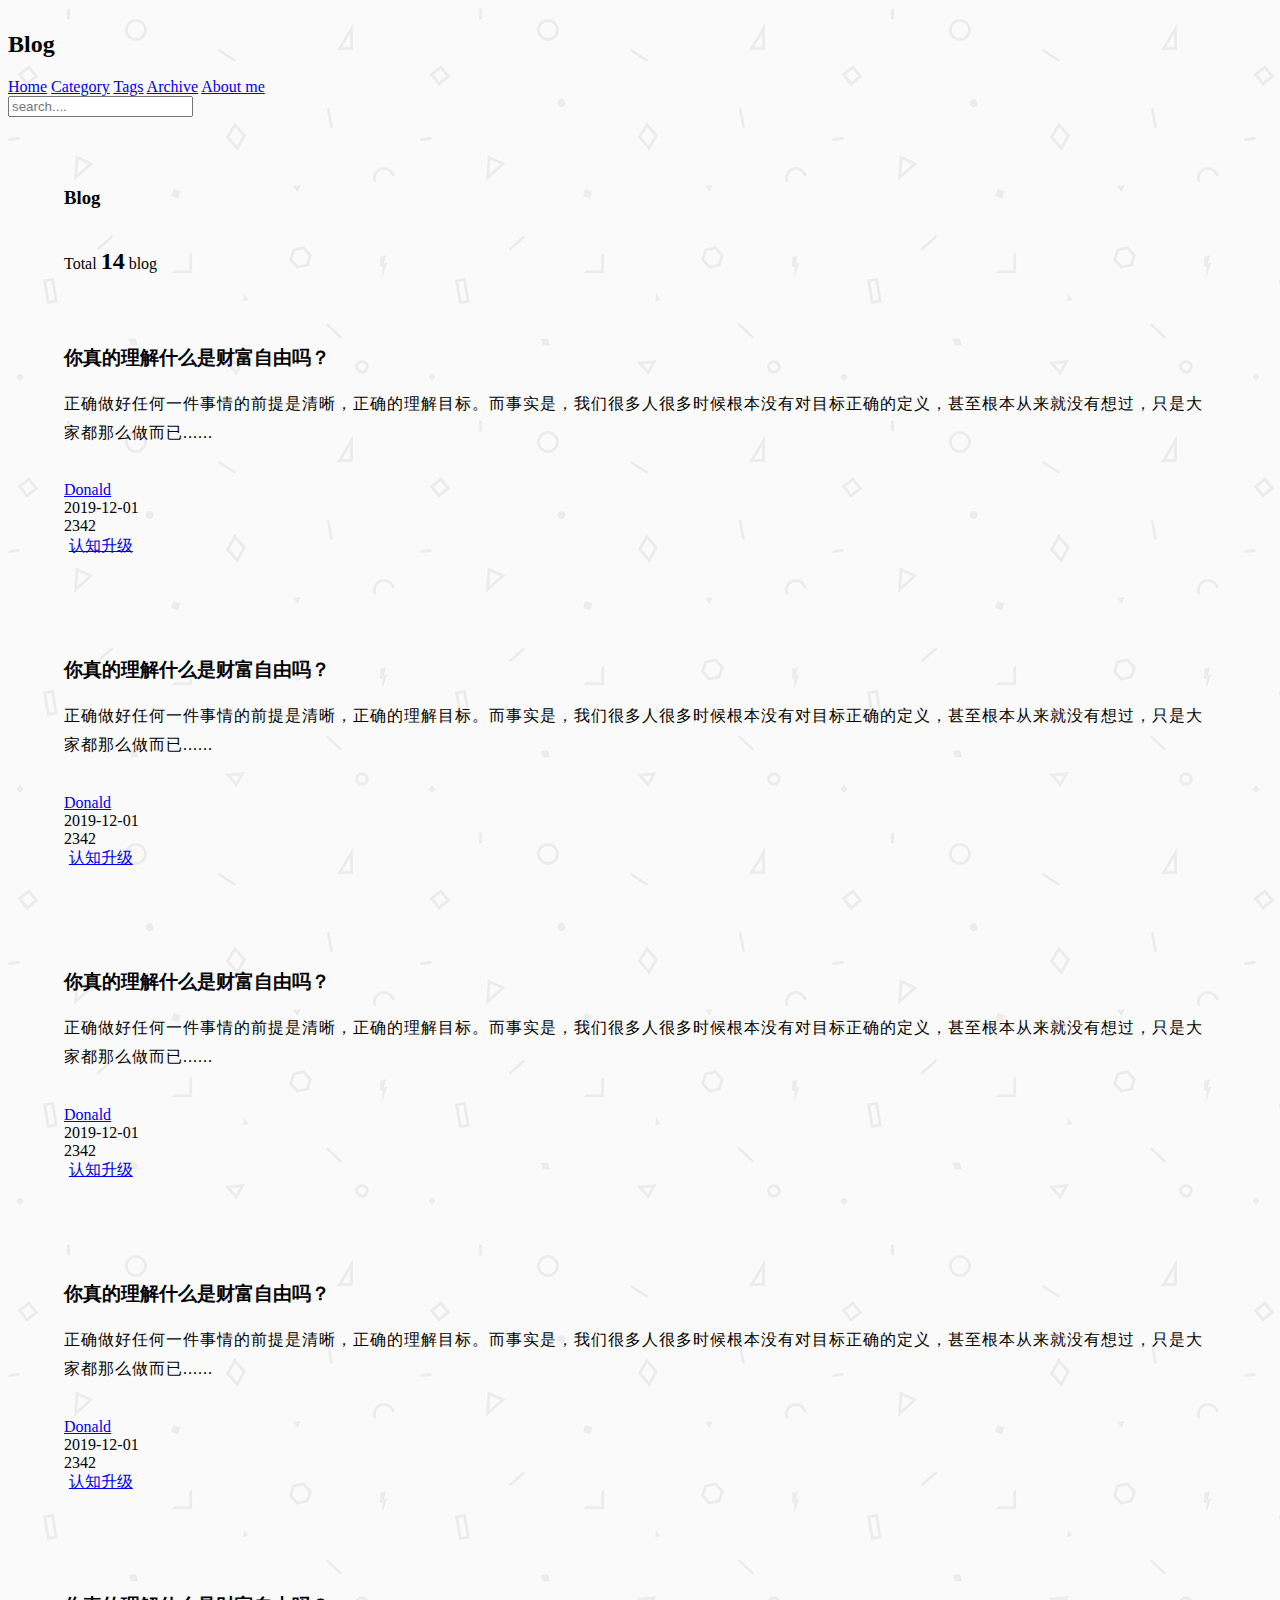
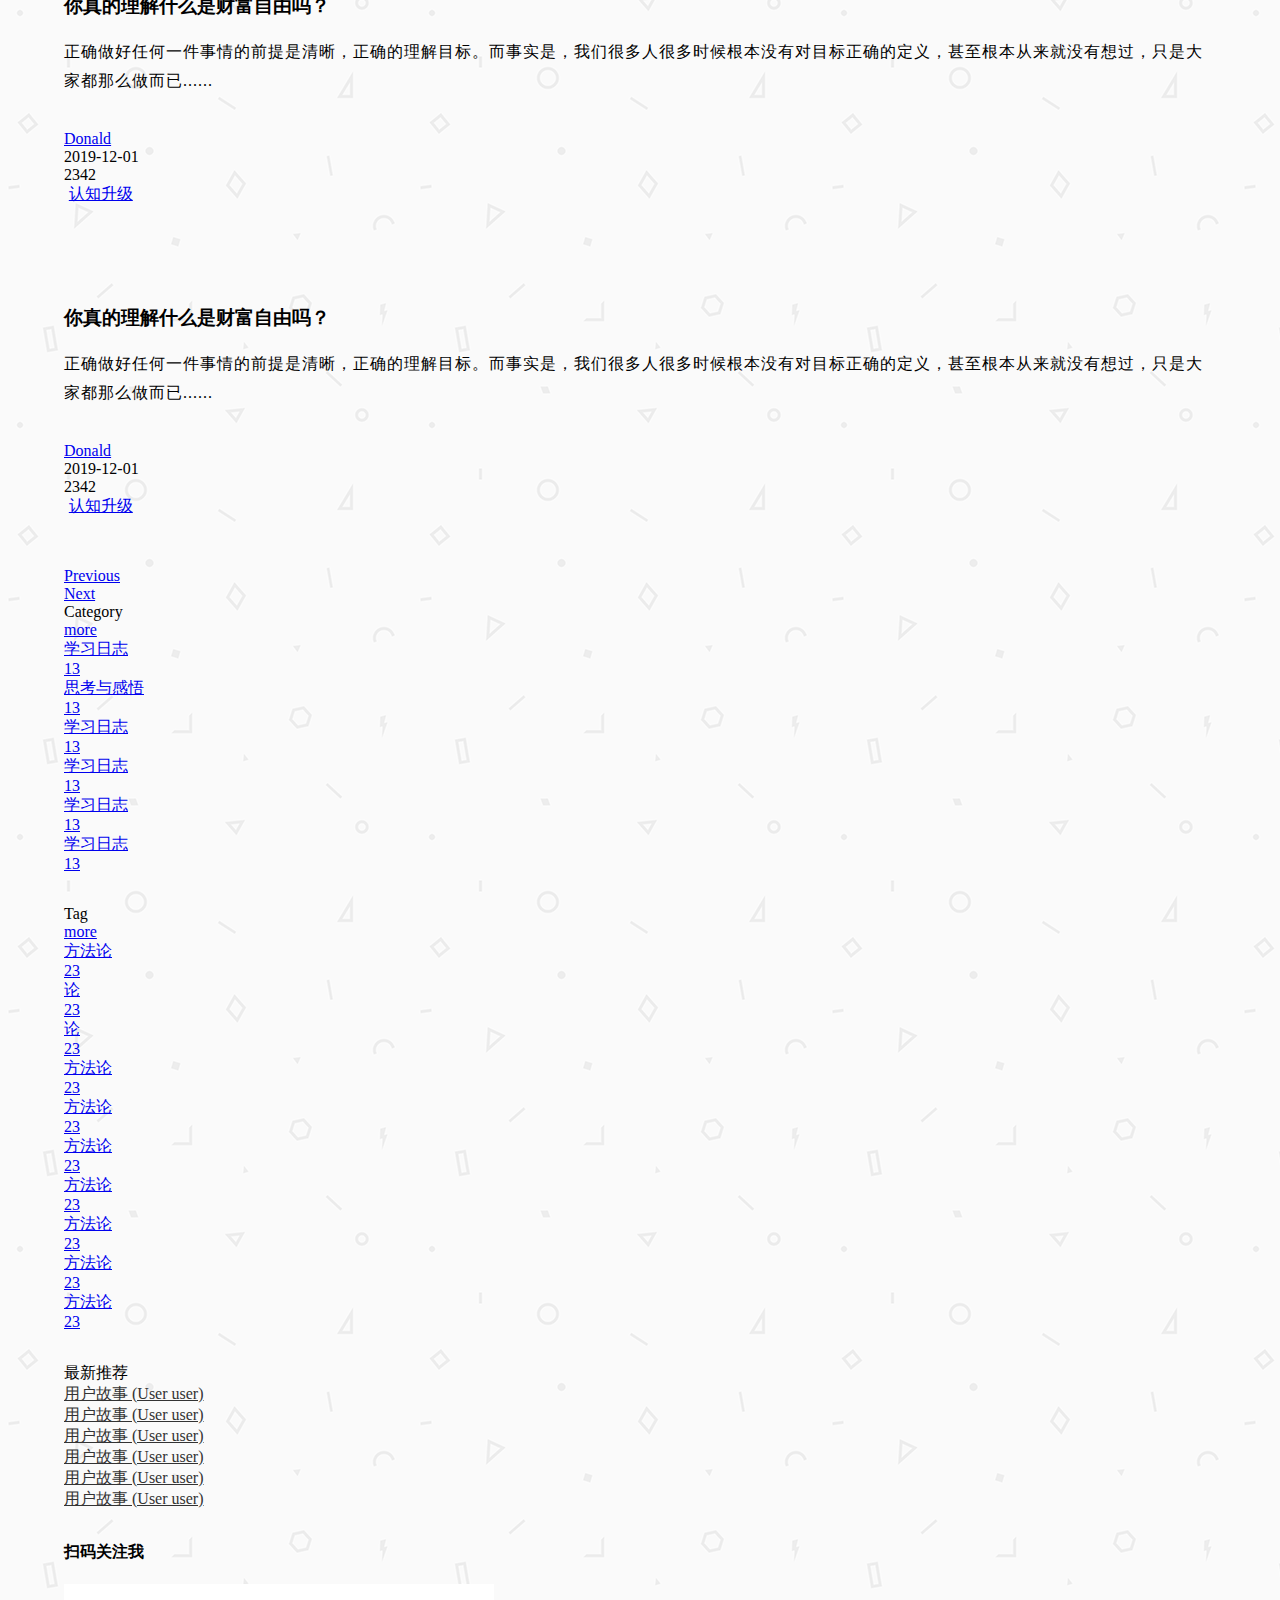
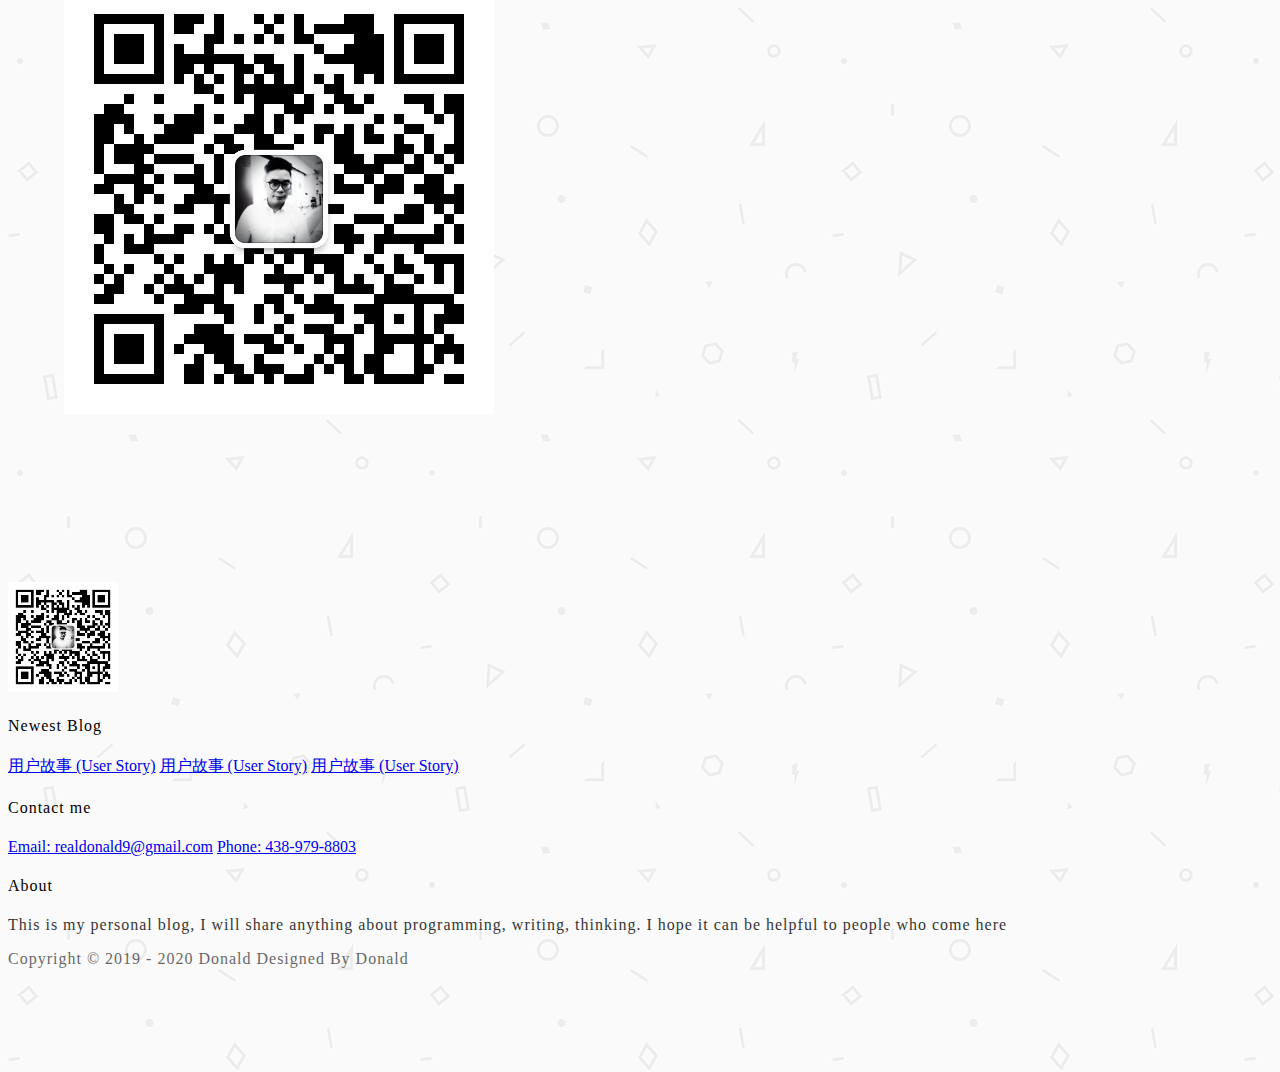
==== commit e51acfd4: "home page finished!" ====
--- a/index.html
+++ b/index.html
@@ -3,7 +3,7 @@
 <head>
     <meta charset="UTF-8">
     <meta name="viewport" content="width=device-width, initial-scale=1.0">
-    <title>Title</title>
+    <title>Home</title>
     <link rel="stylesheet" href="https://cdn.jsdelivr.net/npm/semantic-ui@2.4.2/dist/semantic.min.css">
     <link rel="stylesheet" href="static/css/me.css">
 </head>
@@ -13,10 +13,11 @@
         <div class="ui container">
             <div class="ui inverted secondary stackable menu">
                 <h2 class="ui teal header item">Blog</h2>
-                <a href="#" class="item m-mobile-hide"><i class="home icon"></i>Home</a>
-                <a href="#" class="item m-mobile-hide"><i class="idea icon"></i>Category</a>
-                <a href="#" class="item m-mobile-hide"><i class="tags icon"></i>Tags</a>
-                <a href="#" class="item m-mobile-hide"><i class="info icon"></i>About me</a>
+                <a href="#" class="m-item item m-mobile-hide"><i class="home icon"></i>Home</a>
+                <a href="#" class="m-item item m-mobile-hide"><i class="idea icon"></i>Category</a>
+                <a href="#" class="m-item item m-mobile-hide"><i class="tags icon"></i>Tags</a>
+                <a href="#" class="m-item item m-mobile-hide"><i class="clone icon"></i>Archive</a>
+                <a href="#" class="m-item item m-mobile-hide"><i class="info icon"></i>About me</a>
                 <div class="right item m-mobile-hide">
                     <div class="ui icon inverted transparent input">
                         <input type="text" placeholder="search....">
@@ -25,13 +26,13 @@
                 </div>
             </div>
         </div>
-        <a href="#" class="ui black icon button m-right-top m-mobile-show">
+        <a href="#" class="ui menu toggle black icon button m-right-top m-mobile-show">
             <i class="sidebar icon"></i>
         </a>
     </nav>
 
     <!--  中间内容  -->
-    <div class="m-container m-padded-tb-large">
+    <div class="m-container m-padded-tb-big">
         <div class="ui container">
             <div class="ui stackable grid">
                 <!--左边博客列表-->
@@ -423,10 +424,15 @@
                 </div>
             </div>
             <div class="ui inverted section divider"></div>
-            <p class="m-text-thin m-text-spaced m-opacity-mini">Copyright © 2019 - 2020 Donald Designed By Donald</p>
+            <p class="m-text-thin m-text-spaced m-opacity-tiny">Copyright © 2019 - 2020 Donald Designed By Donald</p>
         </div>
     </footer>
 <script src="https://cdn.jsdelivr.net/npm/jquery@3.2/dist/jquery.min.js"></script>
 <script src="https://cdn.jsdelivr.net/npm/semantic-ui@2.4.2/dist/semantic.min.js"></script>
+    <script>
+        $('.menu.toggle').click(function () {
+            $('.m-item').toggleClass('m-mobile-hide');
+        });
+    </script>
 </body>
 </html>--- a/static/css/me.css
+++ b/static/css/me.css
@@ -1,3 +1,10 @@
+
+
+body {
+    background: url("../images/bg.png");
+}
+
+/*------------padded---------------*/
 .m-padded-mini {
     padding: 0.2em !important;
 }
@@ -37,6 +44,10 @@
     padding-bottom: 5em !important;
 }
 
+.m-padded-lr-responsive {
+    padding-left: 4em !important;
+    padding-right: 4em !important;
+}
 
 /*------text-------*/
 
@@ -74,10 +85,16 @@
 .m-margin-top-large {
     margin-top: 2em !important;
 }
+.m-margin-bottom-small {
+    margin-bottom: 0.5em !important;
+}
 
     /*----------opacity-----------*/
 .m-opacity-mini {
     opacity: 0.8 !important;
+}
+.m-opacity-tiny {
+    opacity: 0.6 !important;
 }
 
 
@@ -100,6 +117,10 @@
     max-width: 72em !important;
     margin: auto !important;
 }
+.m-container-small {
+    max-width: 60em !important;
+    margin: auto !important;
+}
 
 
 /*---------color-----------*/
@@ -120,4 +141,11 @@
     .m-mobile-show {
         display: block !important;
     }
+    .m-padded-lr-responsive {
+        padding-left: 0 !important;
+        padding-right: 0 !important;
+    }
+    .m-mobile-wide {
+        width: 100% !important;
+    }
 }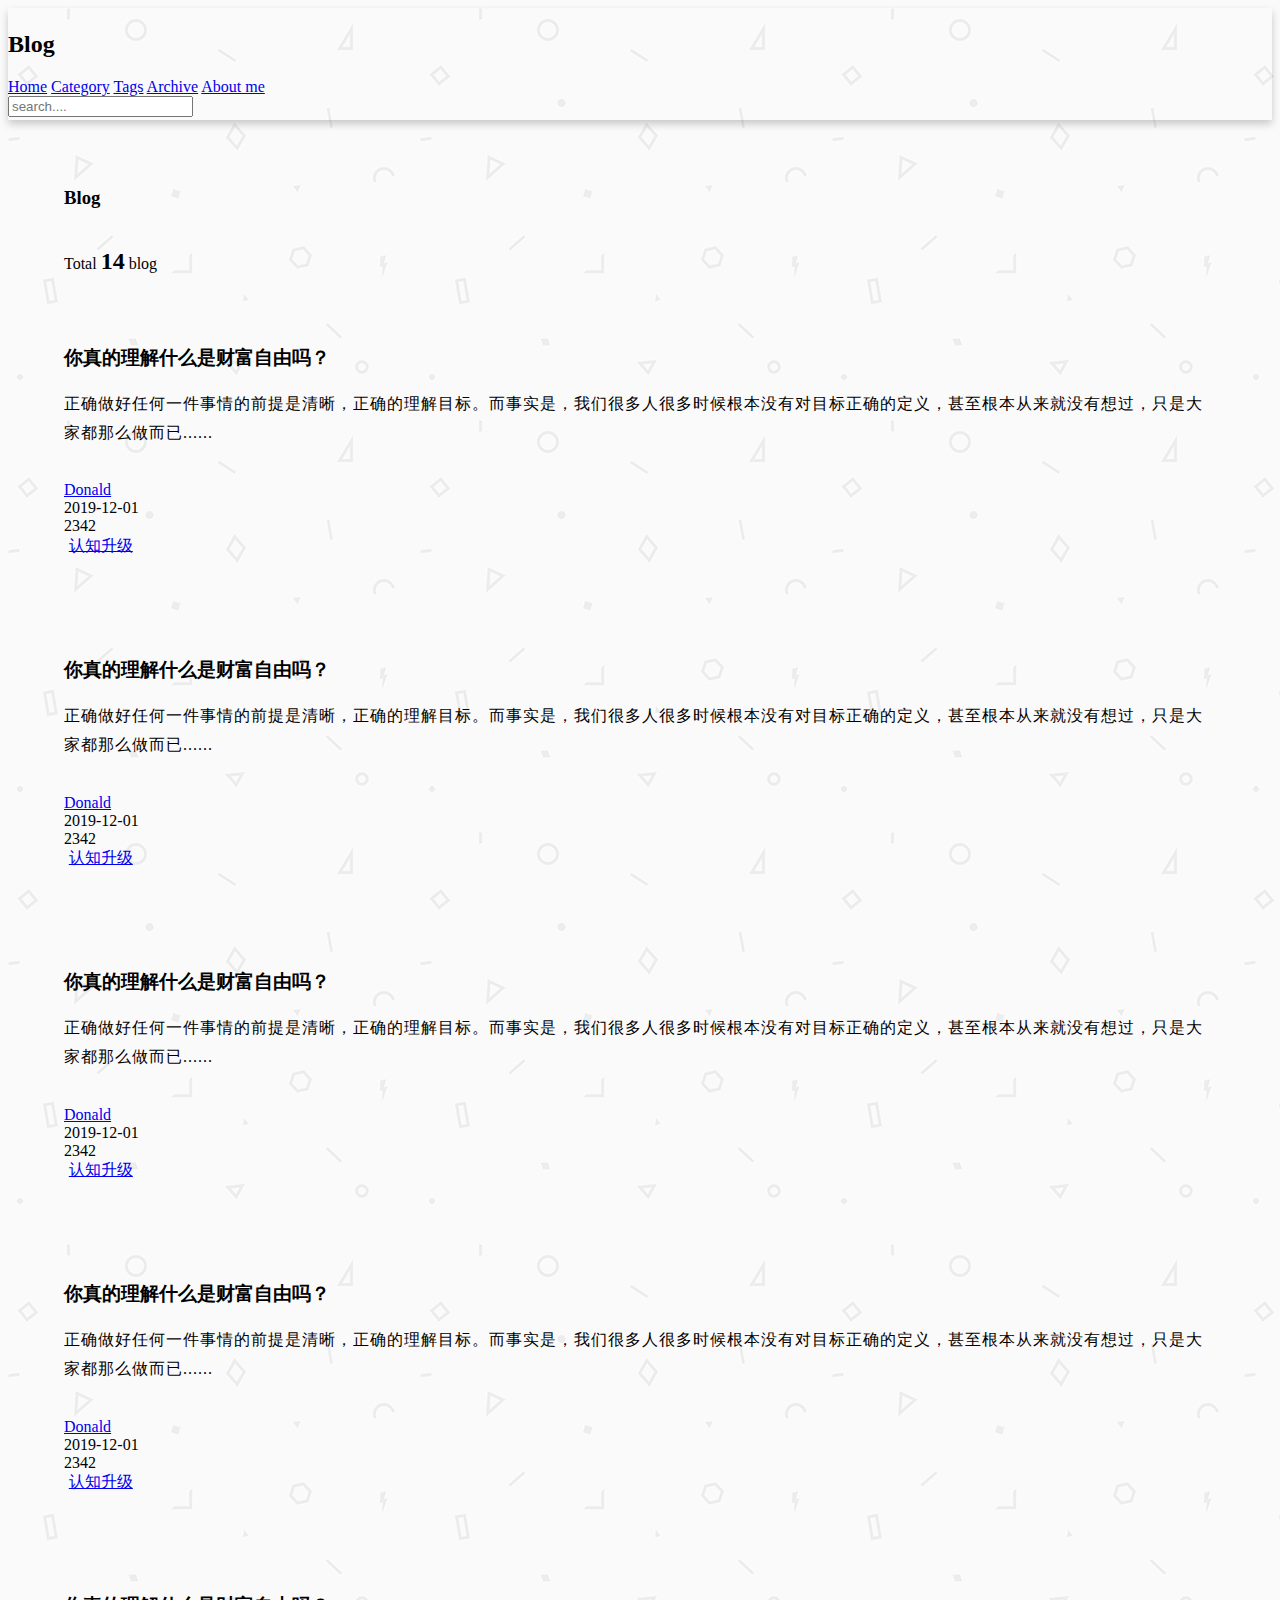
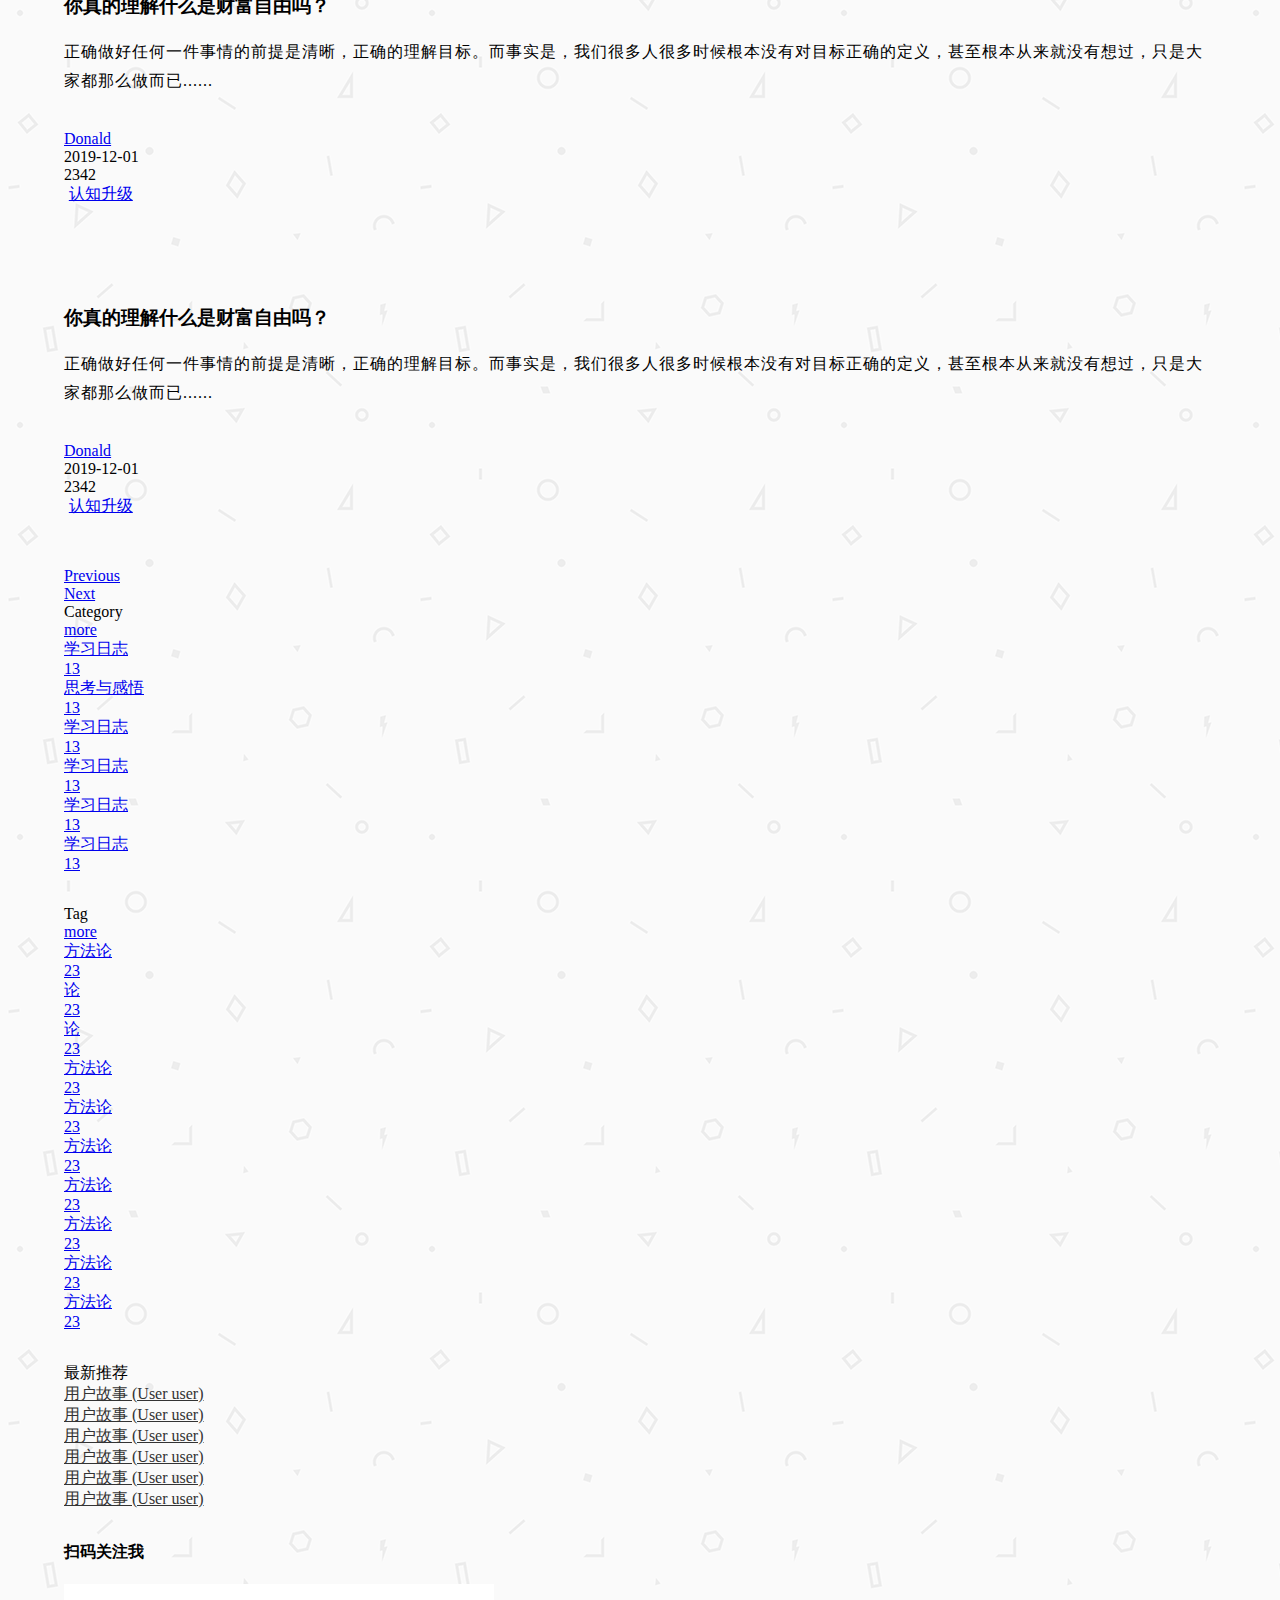
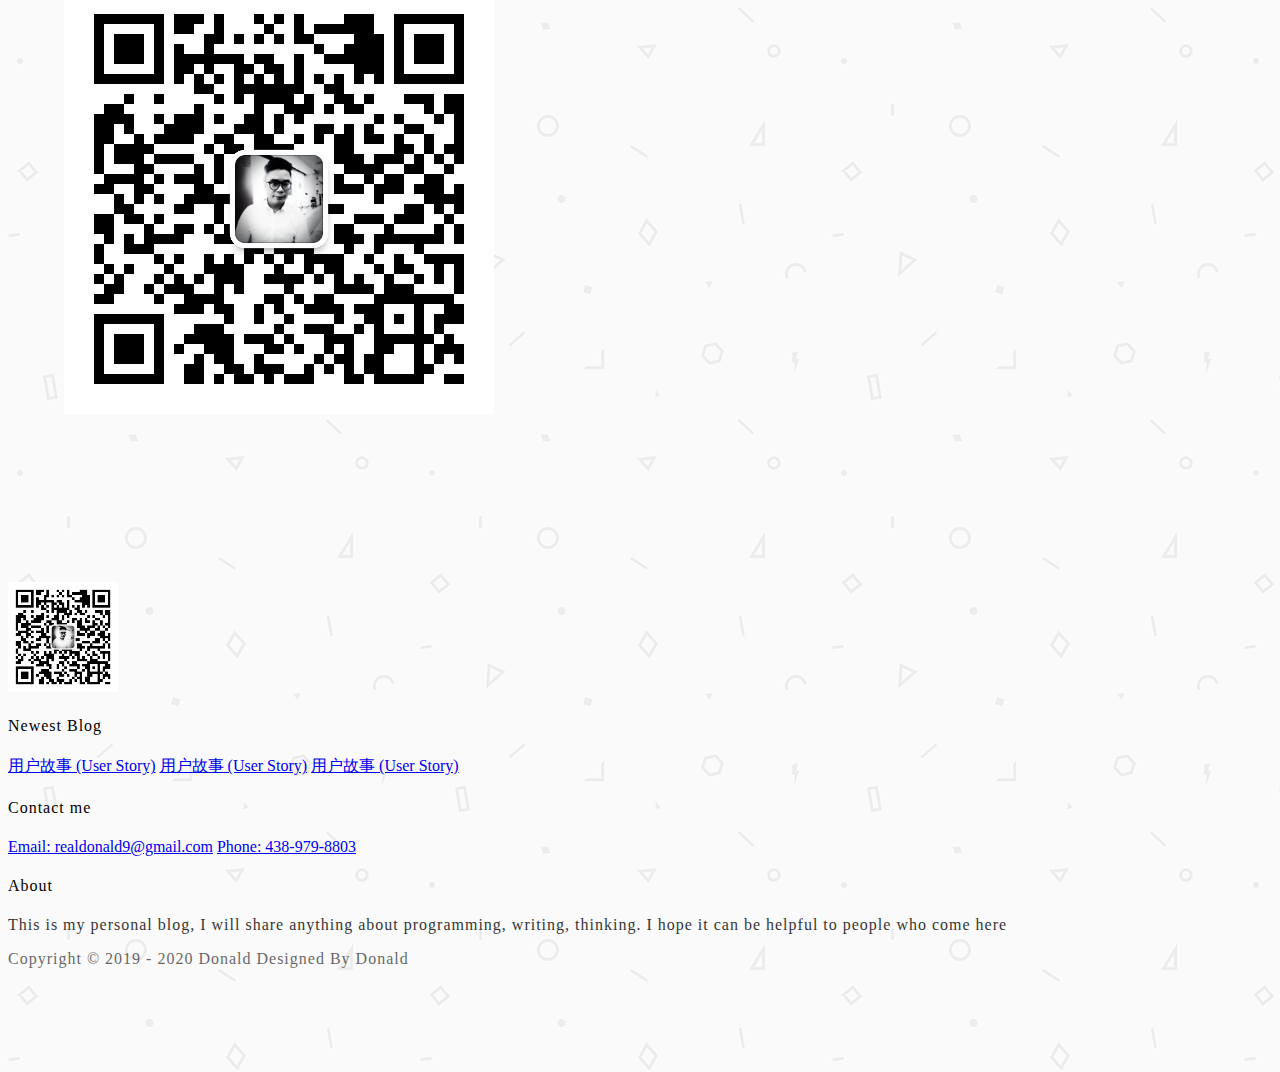
==== commit 86263222: "finish category html tags html" ====
--- a/index.html
+++ b/index.html
@@ -9,11 +9,11 @@
 </head>
 <body>
     <!--导航-->
-    <nav class="ui inverted attached segment m-padded-tb-mini">
+    <nav class="ui inverted attached segment m-padded-tb-mini m-shadow-small">
         <div class="ui container">
             <div class="ui inverted secondary stackable menu">
                 <h2 class="ui teal header item">Blog</h2>
-                <a href="#" class="m-item item m-mobile-hide"><i class="home icon"></i>Home</a>
+                <a href="#" class="active m-item item m-mobile-hide"><i class="home icon"></i>Home</a>
                 <a href="#" class="m-item item m-mobile-hide"><i class="idea icon"></i>Category</a>
                 <a href="#" class="m-item item m-mobile-hide"><i class="tags icon"></i>Tags</a>
                 <a href="#" class="m-item item m-mobile-hide"><i class="clone icon"></i>Archive</a>
@@ -55,7 +55,7 @@
                                 <div class="eleven wide column">
                                     <h3 class="ui header">你真的理解什么是财富自由吗？</h3>
                                     <p class="m-text">正确做好任何一件事情的前提是清晰，正确的理解目标。而事实是，我们很多人很多时候根本没有对目标正确的定义，甚至根本从来就没有想过，只是大家都那么做而已......</p>
-                                    <div class="ui grid">
+                                    <div class="ui stackable grid">
                                         <div class="eleven wide column">
                                             <div class="ui mini horizontal link list">
                                                 <div class="item">
--- a/static/css/me.css
+++ b/static/css/me.css
@@ -123,6 +123,12 @@
 }
 
 
+/*------------shadow------------*/
+.m-shadow-small {
+    -webkit-box-shadow: 0 4px 8px rgba(0,0,0,0.2) !important;
+    box-shadow: 0 4px 8px rgba(0,0,0,0.2) !important;
+}
+
 /*---------color-----------*/
 .m-black {
     color: #333 !important;
@@ -148,4 +154,8 @@
     .m-mobile-wide {
         width: 100% !important;
     }
+    .m-mobile-lr-clear {
+        padding-left: 0 !important;
+        padding-right: 0 !important;
+    }
 }